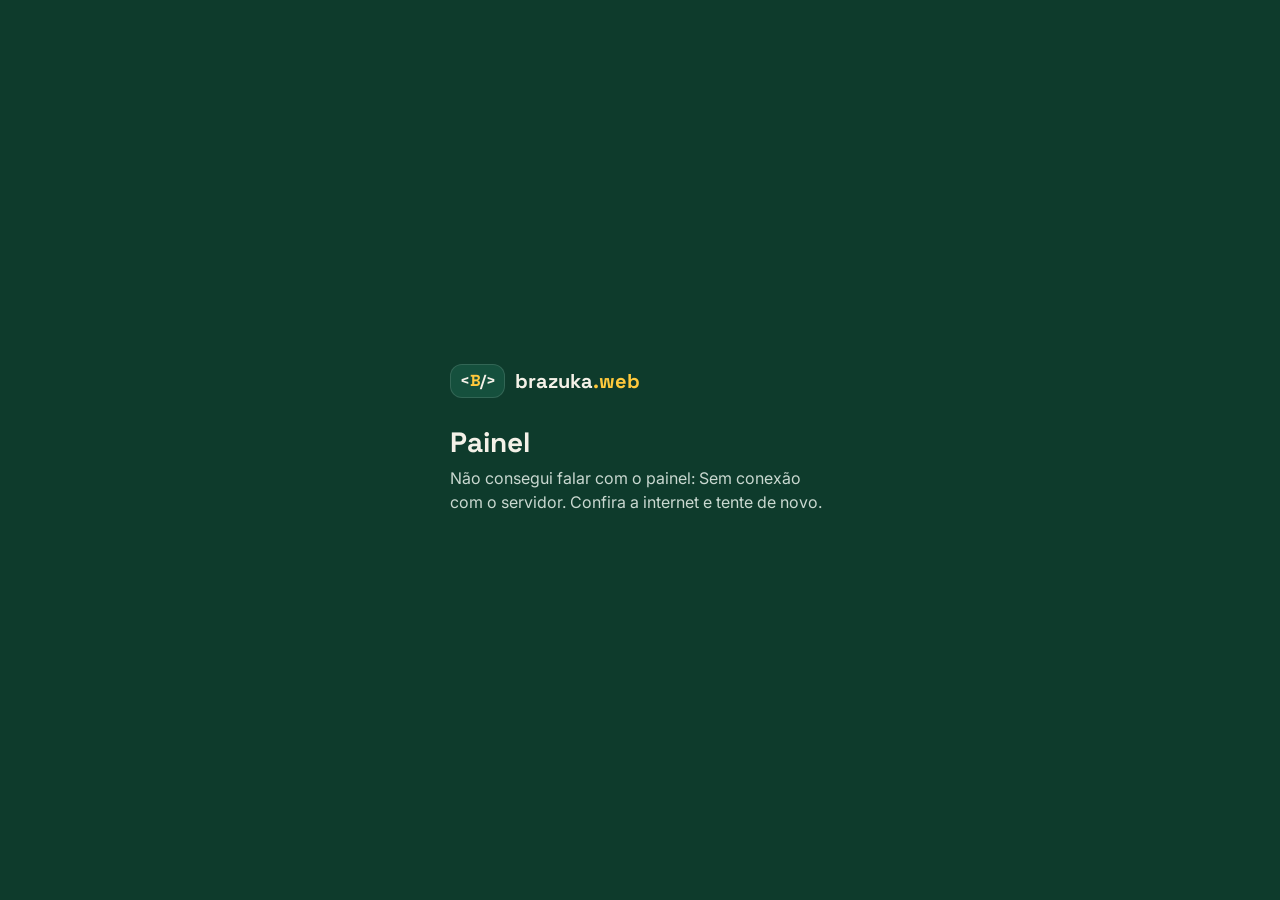
==== admin.html @ b0d1463e "Painel direto no site, sem tela do Google (conversa com o servidor por fetch) Co-Authored-By: Claude" ====
<!DOCTYPE html>
<html lang="pt-BR">
<head>
<meta charset="utf-8">
<meta name="viewport" content="width=device-width, initial-scale=1, viewport-fit=cover">
<meta name="robots" content="noindex, nofollow">
<meta name="referrer" content="no-referrer">
<meta name="mobile-web-app-capable" content="yes">
<meta name="apple-mobile-web-app-capable" content="yes">
<meta name="apple-mobile-web-app-title" content="Painel Brazuka">
<title>Painel · Brazuka Web</title>
<!-- Gerado por painel/gerar-admin.sh a partir do painel/Index.html. Não edite aqui. -->
<script>window.PAINEL_API = 'https://script.google.com/macros/s/AKfycbxdlAuBtzuCv0gpWlvYNloR23rr-718bj-obcPDkAfJBi-4J-8PKAYv97gXhYuex7Y/exec';</script>
<meta name="theme-color" content="#0E3B2C">
<link rel="preconnect" href="https://fonts.googleapis.com">
<link rel="preconnect" href="https://fonts.gstatic.com" crossorigin>
<link href="https://fonts.googleapis.com/css2?family=Inter:wght@400;500;600;700&family=Space+Grotesk:wght@500;600;700&display=swap" rel="stylesheet">
<style>
:root{
  --verde:#0E3B2C; --verde2:#15503D; --verde3:#1C6049; --amarelo:#FFC93C; --off:#F4F1E8; --cinza:#C9D8D0;
  --suave:#9FBBAE; --linha:rgba(201,216,208,.16); --vermelho:#FF8A7A; --azul:#8CB8FF; --rosa:#F59BD0; --verdeok:#7FDCA4;
  --raio:18px; --titulo:'Space Grotesk',system-ui,sans-serif; --texto:'Inter',system-ui,sans-serif;
  --nav:68px;
}
*{box-sizing:border-box;margin:0;padding:0}
html,body{background:var(--verde);color:var(--off);font-family:var(--texto);font-size:16px;-webkit-text-size-adjust:100%;-webkit-tap-highlight-color:transparent}
body{min-height:100vh;min-height:100dvh}
button,input,select,textarea{font:inherit;color:inherit}
button{cursor:pointer;background:none;border:0}
a{color:var(--amarelo)}
:focus-visible{outline:3px solid var(--amarelo);outline-offset:2px;border-radius:10px}
[hidden]{display:none!important}
.sr{position:absolute;width:1px;height:1px;overflow:hidden;clip:rect(0 0 0 0);white-space:nowrap}
svg.i{width:22px;height:22px;flex:none;fill:none;stroke:currentColor;stroke-width:2;stroke-linecap:round;stroke-linejoin:round}

/* Login */
.login{min-height:100vh;min-height:100dvh;display:grid;place-items:center;padding:24px 16px}
.login-caixa{width:100%;max-width:380px}
.marca{display:flex;align-items:center;gap:10px;font-family:var(--titulo);font-weight:700;font-size:20px}
.tag{display:inline-block;white-space:nowrap;line-height:1.2;background:var(--verde2);border:1px solid var(--linha);border-radius:12px;padding:6px 9px;font-size:16px;letter-spacing:-.5px}
.tag b,.amarelo{color:var(--amarelo)}
.login h1{font-family:var(--titulo);font-size:28px;line-height:1.15;margin:28px 0 8px}
.login p{color:var(--cinza);line-height:1.5;margin-bottom:22px}
.campo{display:block;margin-bottom:14px}
.campo>span{display:block;font-size:14px;font-weight:600;color:var(--cinza);margin-bottom:6px}
.campo input,.campo select,.campo textarea{width:100%;background:var(--verde);border:1.5px solid var(--linha);border-radius:12px;padding:13px 14px;font-size:16px;min-height:48px}
.campo textarea{min-height:96px;resize:vertical;line-height:1.45}
.campo input:focus,.campo select:focus,.campo textarea:focus{border-color:var(--amarelo);outline:none}
.campo select{appearance:none;background-image:linear-gradient(45deg,transparent 50%,var(--cinza) 50%),linear-gradient(135deg,var(--cinza) 50%,transparent 50%);background-position:calc(100% - 20px) 21px,calc(100% - 15px) 21px;background-size:5px 5px;background-repeat:no-repeat;padding-right:36px}
.btn{display:inline-flex;align-items:center;justify-content:center;gap:8px;min-height:48px;padding:12px 18px;border-radius:14px;font-weight:700;text-decoration:none;font-size:15px;transition:transform .12s,opacity .2s}
.btn:active{transform:scale(.97)}
.btn-amarelo{background:var(--amarelo);color:var(--verde)}
.btn-linha{border:1.5px solid var(--linha);color:var(--off)}
.btn-perigo{color:var(--vermelho);border:1.5px solid rgba(255,138,122,.35)}
.btn-cheio{width:100%}
.btn[disabled]{opacity:.55;pointer-events:none}
.erro{color:var(--vermelho);font-size:14px;min-height:20px;margin:-4px 0 10px}

/* Estrutura */
.topo{position:sticky;top:0;z-index:5;display:flex;align-items:center;gap:10px;padding:12px 16px;padding-top:calc(12px + env(safe-area-inset-top));background:rgba(14,59,44,.92);backdrop-filter:blur(10px);-webkit-backdrop-filter:blur(10px);border-bottom:1px solid var(--linha)}
.topo h1{font-family:var(--titulo);font-size:20px;flex:1;min-width:0;white-space:nowrap;overflow:hidden;text-overflow:ellipsis}
.topo .tag{padding:5px 8px;font-size:14px}
.icone-btn{width:44px;height:44px;display:grid;place-items:center;border-radius:12px;color:var(--cinza)}
.icone-btn:active{background:var(--verde2)}
.girando svg{animation:gira 1s linear infinite}
@keyframes gira{to{transform:rotate(360deg)}}
main{padding:16px 16px calc(var(--nav) + 28px + env(safe-area-inset-bottom));max-width:720px;margin:0 auto}
main:focus{outline:none}
.abas{position:fixed;left:0;right:0;bottom:0;z-index:6;display:grid;grid-template-columns:repeat(5,1fr);background:rgba(10,46,34,.96);backdrop-filter:blur(12px);-webkit-backdrop-filter:blur(12px);border-top:1px solid var(--linha);padding-bottom:env(safe-area-inset-bottom)}
.abas button{position:relative;display:flex;flex-direction:column;align-items:center;justify-content:center;gap:3px;height:var(--nav);font-size:11px;font-weight:600;color:var(--suave)}
.abas button[aria-current="page"]{color:var(--amarelo)}
.abas button[aria-current="page"]::before{content:"";position:absolute;top:0;left:30%;right:30%;height:3px;border-radius:0 0 4px 4px;background:var(--amarelo)}
.bolinha{position:absolute;top:9px;left:calc(50% + 6px);min-width:18px;height:18px;padding:0 5px;border-radius:9px;background:var(--amarelo);color:var(--verde);font-size:11px;font-weight:800;display:grid;place-items:center}

/* Blocos */
.ola{font-family:var(--titulo);font-size:24px;line-height:1.2;margin:4px 0 4px}
.sub{color:var(--cinza);font-size:14px;margin-bottom:18px}
h2{font-family:var(--titulo);font-size:18px;margin:26px 0 12px;display:flex;align-items:center;justify-content:space-between;gap:10px}
h2 small{font-family:var(--texto);font-size:13px;font-weight:500;color:var(--suave)}
.grade{display:grid;grid-template-columns:1fr 1fr;gap:12px}
.cartao{background:var(--verde2);border:1px solid var(--linha);border-radius:var(--raio);padding:16px}
.kpi{display:flex;flex-direction:column;gap:4px;text-align:left;min-height:118px;text-decoration:none;color:inherit}
.kpi .rot{font-size:13px;color:var(--cinza);font-weight:600;display:flex;align-items:center;gap:6px}
.kpi .rot svg{width:17px;height:17px;color:var(--amarelo)}
.kpi .num{font-family:var(--titulo);font-size:30px;font-weight:700;line-height:1.1;margin-top:auto;letter-spacing:-.5px;overflow-wrap:anywhere}
.kpi .num.din{font-size:22px}
.kpi .det{font-size:12.5px;color:var(--suave)}
.kpi.destaque{background:var(--amarelo);color:var(--verde);border-color:transparent}
.kpi.destaque .rot,.kpi.destaque .det,.kpi.destaque .rot svg{color:var(--verde)}
.delta{font-size:12.5px;font-weight:700}
.delta.sobe{color:var(--verdeok)} .delta.desce{color:var(--vermelho)} .delta.igual{color:var(--suave)}
.faixa{display:flex;gap:12px;align-items:flex-start;background:rgba(255,201,60,.1);border:1px solid rgba(255,201,60,.35);border-radius:14px;padding:14px;margin-bottom:14px;font-size:14px;line-height:1.45}
.faixa svg{color:var(--amarelo)}
.faixa.erro-f{background:rgba(255,138,122,.1);border-color:rgba(255,138,122,.4)}
.faixa.erro-f svg{color:var(--vermelho)}
.faixa .btn{min-height:40px;padding:8px 14px;margin-top:10px;font-size:14px}
.vazio{text-align:center;color:var(--cinza);padding:34px 16px;line-height:1.5;font-size:15px}
.vazio svg{width:40px;height:40px;color:var(--suave);margin-bottom:10px}

/* Chips */
.chips{display:flex;gap:8px;overflow-x:auto;padding:2px 16px 4px;margin:0 -16px 14px;scrollbar-width:none}
.chips::-webkit-scrollbar{display:none}
.chip{flex:none;display:inline-flex;align-items:center;gap:6px;min-height:40px;padding:8px 14px;border-radius:999px;border:1.5px solid var(--linha);font-size:14px;font-weight:600;color:var(--cinza);white-space:nowrap}
.chip[aria-pressed="true"]{background:var(--amarelo);border-color:var(--amarelo);color:var(--verde)}
.chip .n{font-size:12px;opacity:.75}
.seg{display:grid;grid-auto-flow:column;grid-auto-columns:1fr;background:var(--verde);border:1.5px solid var(--linha);border-radius:14px;padding:4px;gap:4px;margin-bottom:16px}
.seg button{min-height:40px;border-radius:10px;font-weight:700;font-size:14px;color:var(--cinza)}
.seg button[aria-pressed="true"]{background:var(--verde3);color:var(--off)}
.seg.tipo button[aria-pressed="true"][data-v="entrada"]{background:var(--verdeok);color:var(--verde)}
.seg.tipo button[aria-pressed="true"][data-v="saida"]{background:var(--vermelho);color:var(--verde)}
.alternar{display:flex;align-items:center;justify-content:space-between;gap:12px;min-height:48px;margin:-4px 0 10px;font-size:14px;color:var(--cinza);font-weight:600;width:100%}
.alternar .trilho{width:46px;height:28px;border-radius:14px;background:var(--verde3);position:relative;transition:background .2s;flex:none}
.alternar .trilho::after{content:"";position:absolute;top:3px;left:3px;width:22px;height:22px;border-radius:50%;background:var(--off);transition:transform .2s}
.alternar[aria-checked="true"] .trilho{background:var(--amarelo)}
.alternar[aria-checked="true"] .trilho::after{transform:translateX(18px);background:var(--verde)}

/* Listas */
.lista{display:flex;flex-direction:column;gap:2px;background:var(--verde2);border:1px solid var(--linha);border-radius:var(--raio);overflow:hidden}
.msg{position:relative;display:flex;gap:12px;width:100%;text-align:left;padding:14px;border-bottom:1px solid var(--linha);align-items:flex-start;min-height:72px}
.msg:last-child{border-bottom:0}
.msg:active{background:var(--verde3)}
.ic{width:40px;height:40px;border-radius:12px;display:grid;place-items:center;flex:none}
.ic svg{width:20px;height:20px}
.ic-email{background:rgba(140,184,255,.16);color:var(--azul)}
.ic-instagram{background:rgba(245,155,208,.16);color:var(--rosa)}
.ic-site,.ic-whatsapp,.ic-chat{background:rgba(127,220,164,.16);color:var(--verdeok)}
.ic-outro{background:rgba(201,216,208,.12);color:var(--cinza)}
.msg-corpo{flex:1;min-width:0;display:flex;flex-direction:column;gap:2px}
.msg-linha{display:flex;justify-content:space-between;gap:8px;align-items:baseline}
.msg-linha b{font-size:15px;white-space:nowrap;overflow:hidden;text-overflow:ellipsis}
.msg-linha time{font-size:12px;color:var(--suave);flex:none}
.msg-assunto{font-size:14px;color:var(--off);white-space:nowrap;overflow:hidden;text-overflow:ellipsis}
.msg-texto{font-size:13.5px;color:var(--cinza);display:-webkit-box;-webkit-line-clamp:2;-webkit-box-orient:vertical;overflow:hidden;line-height:1.4}
.msg.pendente .msg-linha b{color:var(--amarelo)}
.ponto{position:absolute;right:14px;bottom:16px;width:10px;height:10px;border-radius:50%;background:var(--amarelo)}
.pill{display:inline-flex;align-items:center;padding:3px 9px;border-radius:999px;font-size:12px;font-weight:700;white-space:nowrap}
.st-novo{background:rgba(255,201,60,.18);color:var(--amarelo)}
.st-conversando{background:rgba(140,184,255,.18);color:var(--azul)}
.st-orcamento{background:rgba(245,155,208,.18);color:var(--rosa)}
.st-fechado{background:rgba(127,220,164,.2);color:var(--verdeok)}
.st-perdido{background:rgba(201,216,208,.12);color:var(--suave)}
.linha-fin{display:flex;align-items:center;gap:12px;width:100%;text-align:left;padding:14px;border-bottom:1px solid var(--linha);min-height:64px}
.linha-fin:last-child{border-bottom:0}
.linha-fin:active{background:var(--verde3)}
.linha-fin .meio{flex:1;min-width:0}
.linha-fin .meio b{display:block;font-size:15px;white-space:nowrap;overflow:hidden;text-overflow:ellipsis}
.linha-fin .meio span{font-size:12.5px;color:var(--suave)}
.valor{font-family:var(--titulo);font-weight:700;font-size:16px;white-space:nowrap}
.valor.entrada{color:var(--verdeok)} .valor.saida{color:var(--vermelho)}
.valor small{display:block;text-align:right;font-family:var(--texto);font-size:11px;font-weight:600;color:var(--amarelo)}

/* Gráficos */
.graf{width:100%;height:auto;display:block}
.graf text{fill:var(--suave);font-size:10px;font-family:var(--texto)}
.legenda{display:flex;gap:16px;font-size:12.5px;color:var(--cinza);margin-top:8px}
.legenda i{display:inline-block;width:10px;height:10px;border-radius:3px;margin-right:6px;vertical-align:-1px}
.barras{display:flex;flex-direction:column;gap:12px}
.barra-l{display:grid;grid-template-columns:1fr auto;gap:4px 10px;font-size:14px}
.barra-l .t{white-space:nowrap;overflow:hidden;text-overflow:ellipsis}
.barra-l .v{font-weight:700;font-size:13.5px}
.barra-l .trilho{grid-column:1/-1;height:8px;border-radius:4px;background:var(--verde);overflow:hidden}
.barra-l .trilho i{display:block;height:100%;border-radius:4px;background:var(--amarelo)}
.funil{display:flex;flex-direction:column;gap:8px}
.funil-l{display:grid;grid-template-columns:96px 1fr 34px;gap:10px;align-items:center;font-size:13.5px}
.funil-l .trilho{height:26px;border-radius:8px;background:var(--verde);overflow:hidden}
.funil-l .trilho i{display:block;height:100%;border-radius:8px}
.funil-l b{text-align:right}
.trio{display:grid;grid-template-columns:repeat(3,1fr);gap:10px}
.trio .cartao{padding:14px 10px;text-align:center}
.trio b{display:block;font-family:var(--titulo);font-size:24px}
.trio span{font-size:12px;color:var(--cinza)}
.mes-nav{display:flex;align-items:center;justify-content:space-between;gap:8px;margin-bottom:16px}
.mes-nav b{font-family:var(--titulo);font-size:18px}

/* Carregando */
.esqueleto{background:linear-gradient(90deg,var(--verde2) 0%,var(--verde3) 50%,var(--verde2) 100%);background-size:200% 100%;animation:brilho 1.2s infinite;border-radius:var(--raio)}
@keyframes brilho{to{background-position:-200% 0}}

/* Botão flutuante */
.fab{position:fixed;right:16px;bottom:calc(var(--nav) + 16px + env(safe-area-inset-bottom));z-index:5;width:58px;height:58px;border-radius:18px;background:var(--amarelo);color:var(--verde);display:grid;place-items:center;box-shadow:0 10px 30px rgba(0,0,0,.35)}
.fab svg{width:26px;height:26px;stroke-width:2.5}

/* Folha (janela de baixo) */
.folha{position:fixed;inset:0;z-index:20;display:flex;align-items:flex-end;justify-content:center}
.folha-fundo{position:absolute;inset:0;background:rgba(3,20,14,.6);animation:aparece .2s}
.folha-caixa{position:relative;width:100%;max-width:640px;max-height:92vh;max-height:92dvh;overflow-y:auto;background:var(--verde2);border-radius:24px 24px 0 0;padding:8px 18px calc(22px + env(safe-area-inset-bottom));animation:sobe .25s ease-out;overscroll-behavior:contain}
.folha-alca{width:42px;height:5px;border-radius:3px;background:var(--linha);margin:4px auto 14px}
.folha h3{font-family:var(--titulo);font-size:21px;margin-bottom:4px;padding-right:44px}
.folha .fechar{position:absolute;top:12px;right:10px}
.folha .acoes{display:flex;flex-direction:column;gap:10px;margin-top:18px}
.folha .lado{display:grid;grid-template-columns:1fr 1fr;gap:10px}
.detalhe{background:var(--verde);border-radius:14px;padding:14px;margin:14px 0;line-height:1.55;font-size:15px;white-space:pre-wrap;overflow-wrap:anywhere}
.meta{display:flex;flex-wrap:wrap;gap:6px 14px;font-size:13px;color:var(--cinza);margin-top:6px}
.passos{padding-left:20px;line-height:1.6;font-size:14px;color:var(--cinza)}
.passos li{margin-bottom:6px}
details.ajuda{margin-top:12px}
details.ajuda summary{cursor:pointer;font-weight:700;color:var(--amarelo);min-height:44px;display:flex;align-items:center}
@keyframes sobe{from{transform:translateY(100%)}}
@keyframes aparece{from{opacity:0}}

.toast{position:fixed;left:16px;right:16px;bottom:calc(var(--nav) + 18px + env(safe-area-inset-bottom));z-index:30;max-width:520px;margin:0 auto;background:var(--off);color:var(--verde);border-radius:14px;padding:14px 16px;font-weight:600;font-size:14.5px;display:flex;align-items:center;justify-content:space-between;gap:12px;box-shadow:0 12px 30px rgba(0,0,0,.35);transform:translateY(30px);opacity:0;visibility:hidden;transition:transform .25s,opacity .25s,visibility .25s}
.toast.on{transform:none;opacity:1;visibility:visible}
.toast button{color:var(--verde);font-weight:800;text-decoration:underline;min-height:36px;white-space:nowrap}

@media (min-width:720px){
  .grade.quatro{grid-template-columns:repeat(4,1fr)}
}
@media (prefers-reduced-motion:reduce){*{animation:none!important;transition:none!important}}
</style>
</head>
<body>
<svg width="0" height="0" style="position:absolute" aria-hidden="true">
  <symbol id="i-casa" viewBox="0 0 24 24"><path d="M3 10.5 12 3l9 7.5V20a1 1 0 0 1-1 1h-5v-6H9v6H4a1 1 0 0 1-1-1z"/></symbol>
  <symbol id="i-chat" viewBox="0 0 24 24"><path d="M21 12a8 8 0 0 1-11.6 7.1L4 20.5l1.4-4.9A8 8 0 1 1 21 12z"/></symbol>
  <symbol id="i-pessoas" viewBox="0 0 24 24"><circle cx="9" cy="8" r="3.5"/><path d="M2.5 20a6.5 6.5 0 0 1 13 0"/><path d="M16 4.6a3.5 3.5 0 0 1 0 6.8M18 14.2a6.5 6.5 0 0 1 3.5 5.8"/></symbol>
  <symbol id="i-grafico" viewBox="0 0 24 24"><path d="M4 20V10M10 20V4M16 20v-7M22 20H2"/></symbol>
  <symbol id="i-carteira" viewBox="0 0 24 24"><path d="M3 7a2 2 0 0 1 2-2h13v4"/><rect x="3" y="7" width="18" height="13" rx="2"/><path d="M16 13.5h2"/></symbol>
  <symbol id="i-engrenagem" viewBox="0 0 24 24"><circle cx="12" cy="12" r="3"/><path d="M19.4 15a1.7 1.7 0 0 0 .3 1.8l.1.1a2 2 0 1 1-2.8 2.8l-.1-.1a1.7 1.7 0 0 0-1.8-.3 1.7 1.7 0 0 0-1 1.5V21a2 2 0 1 1-4 0v-.1a1.7 1.7 0 0 0-1.1-1.5 1.7 1.7 0 0 0-1.8.3l-.1.1a2 2 0 1 1-2.8-2.8l.1-.1a1.7 1.7 0 0 0 .3-1.8 1.7 1.7 0 0 0-1.5-1H3a2 2 0 1 1 0-4h.1a1.7 1.7 0 0 0 1.5-1.1 1.7 1.7 0 0 0-.3-1.8l-.1-.1a2 2 0 1 1 2.8-2.8l.1.1a1.7 1.7 0 0 0 1.8.3H9a1.7 1.7 0 0 0 1-1.5V3a2 2 0 1 1 4 0v.1a1.7 1.7 0 0 0 1 1.5 1.7 1.7 0 0 0 1.8-.3l.1-.1a2 2 0 1 1 2.8 2.8l-.1.1a1.7 1.7 0 0 0-.3 1.8V9a1.7 1.7 0 0 0 1.5 1H21a2 2 0 1 1 0 4h-.1a1.7 1.7 0 0 0-1.5 1z"/></symbol>
  <symbol id="i-atualizar" viewBox="0 0 24 24"><path d="M21 12a9 9 0 1 1-2.6-6.4M21 3v6h-6"/></symbol>
  <symbol id="i-mais" viewBox="0 0 24 24"><path d="M12 5v14M5 12h14"/></symbol>
  <symbol id="i-x" viewBox="0 0 24 24"><path d="M18 6 6 18M6 6l12 12"/></symbol>
  <symbol id="i-email" viewBox="0 0 24 24"><rect x="3" y="5" width="18" height="14" rx="2"/><path d="m3 7 9 6 9-6"/></symbol>
  <symbol id="i-instagram" viewBox="0 0 24 24"><rect x="3" y="3" width="18" height="18" rx="5"/><circle cx="12" cy="12" r="4"/><circle cx="17.5" cy="6.5" r=".6"/></symbol>
  <symbol id="i-whatsapp" viewBox="0 0 24 24"><path d="M20.5 11.6a8.5 8.5 0 0 1-12.6 7.5L3.5 20.5l1.4-4.2a8.5 8.5 0 1 1 15.6-4.7z"/><path d="M9 8.5c0 3.5 2.5 6.5 6.5 6.5l1-1.5-2-1-1 1c-1.2-.5-2.3-1.6-2.8-2.8l1-1-1-2z"/></symbol>
  <symbol id="i-site" viewBox="0 0 24 24"><rect x="3" y="4" width="18" height="16" rx="2"/><path d="M3 9h18M7 6.5h.01M10 6.5h.01"/></symbol>
  <symbol id="i-seta-e" viewBox="0 0 24 24"><path d="m15 18-6-6 6-6"/></symbol>
  <symbol id="i-seta-d" viewBox="0 0 24 24"><path d="m9 18 6-6-6-6"/></symbol>
  <symbol id="i-alerta" viewBox="0 0 24 24"><circle cx="12" cy="12" r="9"/><path d="M12 8v5M12 16h.01"/></symbol>
  <symbol id="i-sair" viewBox="0 0 24 24"><path d="M9 21H5a2 2 0 0 1-2-2V5a2 2 0 0 1 2-2h4M16 17l5-5-5-5M21 12H9"/></symbol>
  <symbol id="i-externo" viewBox="0 0 24 24"><path d="M14 4h6v6M20 4l-9 9M18 14v5a1 1 0 0 1-1 1H5a1 1 0 0 1-1-1V7a1 1 0 0 1 1-1h5"/></symbol>
  <symbol id="i-cadeado" viewBox="0 0 24 24"><rect x="4" y="11" width="16" height="10" rx="2"/><path d="M8 11V7a4 4 0 0 1 8 0v4"/></symbol>
</svg>

<section id="tela-login" class="login" hidden>
  <div class="login-caixa">
    <div class="marca"><span class="tag">&lt;<b>B</b>/&gt;</span><span>brazuka<span class="amarelo">.web</span></span></div>
    <h1 id="login-titulo">Painel</h1>
    <p id="login-texto">Carregando…</p>
    <form id="form-login" novalidate hidden>
      <label class="campo"><span>Senha</span><input id="senha" type="password" autocomplete="current-password" required></label>
      <label class="campo" id="campo-confirma" hidden><span>Repita a senha</span><input id="senha2" type="password" autocomplete="new-password"></label>
      <p class="erro" id="login-erro" role="alert"></p>
      <button class="btn btn-amarelo btn-cheio" id="login-btn" type="submit">Entrar</button>
    </form>
  </div>
</section>

<div id="painel" hidden>
  <header class="topo">
    <span class="tag" aria-hidden="true">&lt;<b>B</b>/&gt;</span>
    <h1 id="titulo">Início</h1>
    <button class="icone-btn" id="btn-atualizar" type="button" aria-label="Atualizar"><svg class="i"><use href="#i-atualizar"/></svg></button>
    <button class="icone-btn" id="btn-ajustes" type="button" aria-label="Ajustes"><svg class="i"><use href="#i-engrenagem"/></svg></button>
  </header>
  <main id="conteudo" tabindex="-1" aria-live="polite"></main>
  <nav class="abas" aria-label="Seções do painel">
    <button type="button" data-aba="inicio"><svg class="i"><use href="#i-casa"/></svg>Início</button>
    <button type="button" data-aba="mensagens"><svg class="i"><use href="#i-chat"/></svg>Chats<span class="bolinha" id="bolinha-msg" hidden></span></button>
    <button type="button" data-aba="contatos"><svg class="i"><use href="#i-pessoas"/></svg>Contatos<span class="bolinha" id="bolinha-cont" hidden></span></button>
    <button type="button" data-aba="marketing"><svg class="i"><use href="#i-grafico"/></svg>Marketing</button>
    <button type="button" data-aba="financas"><svg class="i"><use href="#i-carteira"/></svg>Finanças</button>
  </nav>
</div>

<div id="folha" class="folha" hidden>
  <div class="folha-fundo" data-fechar></div>
  <div class="folha-caixa" role="dialog" aria-modal="true" aria-labelledby="folha-titulo">
    <div class="folha-alca" aria-hidden="true"></div>
    <button class="icone-btn fechar" type="button" data-fechar aria-label="Fechar"><svg class="i"><use href="#i-x"/></svg></button>
    <div id="folha-corpo"></div>
  </div>
</div>

<div id="toast" class="toast" role="status" aria-live="polite"><span id="toast-txt"></span><button type="button" id="toast-acao" hidden></button></div>

<script>
(function () {
  'use strict';

  /* ───────── Estado ───────── */
  var S = {
    token: lerToken(), aba: 'inicio', cache: {},
    filtroMsg: 'todas', soPendentes: false, filtroCont: 'todos',
    dias: 30, mes: mesDeHoje(), msgs: [], contatos: [], lancamentos: [],
    canais: ['Site', 'WhatsApp', 'Instagram', 'E-mail', 'Indicação', 'Outro'],
    etapas: ['novo', 'conversando', 'orcamento', 'fechado', 'perdido'],
    formas: ['Pix', 'Cartão', 'Boleto', 'Dinheiro', 'Transferência', 'Mercado Pago', 'Outro']
  };
  var NOMES_ETAPA = { novo: 'Novo', conversando: 'Conversando', orcamento: 'Orçamento enviado', fechado: 'Fechado', perdido: 'Perdido' };
  var CORES_ETAPA = { novo: '#FFC93C', conversando: '#8CB8FF', orcamento: '#F59BD0', fechado: '#7FDCA4', perdido: '#6F8F82' };
  var TITULOS = { inicio: 'Início', mensagens: 'Chats', contatos: 'Contatos', marketing: 'Marketing', financas: 'Finanças', ajustes: 'Ajustes' };
  var CANAL_ICONE = { email: 'i-email', instagram: 'i-instagram', site: 'i-site', whatsapp: 'i-whatsapp', chat: 'i-chat' };
  var CANAL_NOME = { email: 'E-mail', instagram: 'Instagram', site: 'Site', whatsapp: 'WhatsApp', chat: 'Chat do site' };
  var QUIZ = { landing: 'Landing page', site: 'Site institucional', loja: 'Loja virtual', sistema: 'Sistema sob medida' };

  var $ = function (s, el) { return (el || document).querySelector(s); };
  var $$ = function (s, el) { return Array.prototype.slice.call((el || document).querySelectorAll(s)); };
  var conteudo = $('#conteudo');

  function lerToken() { try { return localStorage.getItem('bzk_token') || ''; } catch (e) { return ''; } }
  function guardarToken(t) { S.token = t || ''; try { if (t) localStorage.setItem('bzk_token', t); else localStorage.removeItem('bzk_token'); } catch (e) {} }

  /* ───────── Conversa com o servidor ───────── */
  // Dentro do Google usa google.script.run; no site (admin.html) conversa por fetch,
  // sem cookies, então as contas Google do navegador não atrapalham.
  var REMOTO = window.PAINEL_API || '';
  function rodar(fn) {
    var args = Array.prototype.slice.call(arguments, 1);
    if (!(window.google && google.script && google.script.run)) {
      if (!REMOTO) return Promise.reject(new Error('Painel sem endereço do servidor.'));
      return fetch(REMOTO, {
        method: 'POST', credentials: 'omit', redirect: 'follow',
        headers: { 'Content-Type': 'text/plain;charset=utf-8' },
        body: JSON.stringify({ tipo: 'painel', fn: fn, args: args })
      }).then(function (r) { return r.json(); }, function () {
        throw new Error('Sem conexão com o servidor. Confira a internet e tente de novo.');
      }).then(function (j) {
        if (!j || !j.ok) throw new Error((j && j.erro) || 'Algo deu errado');
        return j.r;
      });
    }
    return new Promise(function (ok, falha) {
      var r = google.script.run.withSuccessHandler(ok).withFailureHandler(falha);
      r[fn].apply(r, args);
    });
  }
  function textoErro(e) { return String((e && e.message) || e || 'Algo deu errado').replace(/^(Error|Exception):\s*/, ''); }
  function api(acao, dados) {
    return rodar('api', S.token, acao, dados || null).catch(function (e) {
      var m = textoErro(e);
      if (m.indexOf('SESSAO') >= 0) { guardarToken(''); mostrarLogin('Sua sessão expirou. Entre de novo.'); throw new Error('Entre de novo.'); }
      throw new Error(m);
    });
  }

  /* ───────── Formatação ───────── */
  var fmtBRL = new Intl.NumberFormat('pt-BR', { style: 'currency', currency: 'BRL' });
  var fmtNum = new Intl.NumberFormat('pt-BR');
  function brl(v) { return fmtBRL.format(Number(v) || 0); }
  function num(v) { return fmtNum.format(Number(v) || 0); }
  function esc(s) { return String(s == null ? '' : s).replace(/[&<>"']/g, function (c) { return { '&': '&amp;', '<': '&lt;', '>': '&gt;', '"': '&quot;', "'": '&#39;' }[c]; }); }
  function ic(id, cls) { return '<svg class="i ' + (cls || '') + '" aria-hidden="true"><use href="#' + id + '"/></svg>'; }
  function pad(n) { return (n < 10 ? '0' : '') + n; }
  function mesDeHoje() { var d = new Date(); return d.getFullYear() + '-' + pad(d.getMonth() + 1); }
  function hojeISO() { var d = new Date(); return d.getFullYear() + '-' + pad(d.getMonth() + 1) + '-' + pad(d.getDate()); }
  function nomeMes(m) { var p = m.split('-'); var t = new Date(+p[0], +p[1] - 1, 15).toLocaleDateString('pt-BR', { month: 'long', year: 'numeric' }); return t.charAt(0).toUpperCase() + t.slice(1); }
  function mesCurto(m) { var p = m.split('-'); return new Date(+p[0], +p[1] - 1, 15).toLocaleDateString('pt-BR', { month: 'short' }).replace('.', ''); }
  function somaMes(m, n) { var p = m.split('-'); var d = new Date(+p[0], +p[1] - 1 + n, 15); return d.getFullYear() + '-' + pad(d.getMonth() + 1); }
  function dataBR(iso) { if (!iso) return ''; var p = String(iso).slice(0, 10).split('-'); return p[2] + '/' + p[1]; }
  function relativo(iso) {
    var t = Date.parse(iso); if (isNaN(t)) return '';
    var s = (Date.now() - t) / 1000;
    if (s < 60) return 'agora';
    if (s < 3600) return 'há ' + Math.floor(s / 60) + ' min';
    var d = new Date(t), h = new Date();
    if (d.toDateString() === h.toDateString()) return 'há ' + Math.floor(s / 3600) + ' h';
    var ontem = new Date(); ontem.setDate(ontem.getDate() - 1);
    if (d.toDateString() === ontem.toDateString()) return 'ontem';
    if (s < 6 * 86400) return d.toLocaleDateString('pt-BR', { weekday: 'short' }).replace('.', '');
    return pad(d.getDate()) + '/' + pad(d.getMonth() + 1);
  }
  function completo(iso) { var t = Date.parse(iso); return isNaN(t) ? '' : new Date(t).toLocaleString('pt-BR', { day: '2-digit', month: 'short', hour: '2-digit', minute: '2-digit' }); }
  function saudacao() { var h = new Date().getHours(); return h < 12 ? 'Bom dia' : h < 18 ? 'Boa tarde' : 'Boa noite'; }
  function delta(atual, antes) {
    if (!antes && !atual) return '<span class="delta igual">sem dados antes</span>';
    if (!antes) return '<span class="delta sobe">novo</span>';
    var p = Math.round((atual - antes) / antes * 100);
    return '<span class="delta ' + (p > 0 ? 'sobe' : p < 0 ? 'desce' : 'igual') + '">' + (p > 0 ? '▲ ' : p < 0 ? '▼ ' : '') + Math.abs(p) + '% vs. antes</span>';
  }
  function linkContato(c) {
    var v = String(c || '').trim();
    if (!v) return null;
    if (v.indexOf('@') === 0) return { href: 'https://ig.me/m/' + encodeURIComponent(v.slice(1)), txt: 'Abrir no Instagram', ic: 'i-instagram' };
    if (/\S+@\S+\.\S+/.test(v)) return { href: 'mailto:' + v, txt: 'Mandar e-mail', ic: 'i-email' };
    var d = v.replace(/\D/g, '');
    if (d.length >= 10) { if (d.length <= 11) d = '55' + d; return { href: 'https://wa.me/' + d, txt: 'Abrir no WhatsApp', ic: 'i-whatsapp' }; }
    return null;
  }
  function lerValor(s) { s = String(s || '').replace(/[R$\s]/g, ''); if (s.indexOf(',') >= 0) s = s.replace(/\./g, '').replace(',', '.'); var n = parseFloat(s); return isNaN(n) ? 0 : n; }
  function valorCampo(n) { return n ? Number(n).toFixed(2).replace('.', ',') : ''; }

  /* ───────── Avisos rápidos ───────── */
  var tempoToast;
  function avisar(txt, acao, fn) {
    $('#toast-txt').textContent = txt;
    var b = $('#toast-acao');
    if (acao) { b.hidden = false; b.textContent = acao; b.onclick = function () { $('#toast').classList.remove('on'); fn(); }; } else { b.hidden = true; }
    $('#toast').classList.add('on');
    clearTimeout(tempoToast);
    tempoToast = setTimeout(function () { $('#toast').classList.remove('on'); }, acao ? 7000 : 3200);
  }

  /* ───────── Login ───────── */
  var modoCriar = false;
  function mostrarLogin(msg) {
    $('#painel').hidden = true; fecharFolha();
    $('#tela-login').hidden = false;
    $('#login-erro').textContent = msg || '';
    rodar('temSenha').then(function (tem) {
      modoCriar = !tem;
      $('#login-titulo').textContent = tem ? 'Bem-vindo de volta' : 'Crie sua senha';
      $('#login-texto').textContent = tem ? 'Digite a senha do painel para ver mensagens, contatos e números da Brazuka Web.' : 'É o primeiro acesso. Escolha uma senha com pelo menos 6 caracteres. Só quem tiver ela entra no painel.';
      $('#campo-confirma').hidden = tem;
      $('#senha').setAttribute('autocomplete', tem ? 'current-password' : 'new-password');
      $('#login-btn').textContent = tem ? 'Entrar' : 'Criar senha e entrar';
      $('#form-login').hidden = false;
      $('#senha').focus();
    }).catch(function (e) { $('#login-texto').textContent = 'Não consegui falar com o painel: ' + textoErro(e); });
  }
  $('#form-login').addEventListener('submit', function (ev) {
    ev.preventDefault();
    var s = $('#senha').value, erro = $('#login-erro'), btn = $('#login-btn');
    if (s.length < 6) { erro.textContent = 'A senha precisa ter pelo menos 6 caracteres.'; return; }
    if (modoCriar && s !== $('#senha2').value) { erro.textContent = 'As duas senhas não são iguais.'; return; }
    erro.textContent = ''; btn.disabled = true; btn.textContent = 'Entrando…';
    rodar(modoCriar ? 'criarSenha' : 'entrar', s).then(function (t) {
      guardarToken(t); $('#senha').value = ''; $('#senha2').value = '';
      abrirPainel();
    }).catch(function (e) { erro.textContent = textoErro(e); }).then(function () { btn.disabled = false; btn.textContent = modoCriar ? 'Criar senha e entrar' : 'Entrar'; });
  });

  /* ───────── Navegação ───────── */
  function abrirPainel() {
    $('#tela-login').hidden = true; $('#painel').hidden = false;
    ir(S.aba);
  }
  $$('.abas button').forEach(function (b) { b.addEventListener('click', function () { ir(b.dataset.aba); }); });
  $('#btn-ajustes').addEventListener('click', function () { ir('ajustes'); });
  $('#btn-atualizar').addEventListener('click', function () { ir(S.aba, true); });

  var VIEWS = {};
  var pedido = 0;
  function ir(aba, forcar) {
    var mudou = aba !== S.aba;
    S.aba = aba;
    $('#titulo').textContent = TITULOS[aba];
    $$('.abas button').forEach(function (b) { if (b.dataset.aba === aba) b.setAttribute('aria-current', 'page'); else b.removeAttribute('aria-current'); });
    if (mudou) { window.scrollTo(0, 0); }
    var v = VIEWS[aba];
    var chave = v.chave ? v.chave() : aba;
    if (S.cache[chave]) v.render(S.cache[chave]); else conteudo.innerHTML = esqueleto();
    var meu = ++pedido;
    var btn = $('#btn-atualizar'); btn.classList.add('girando');
    v.buscar(!!forcar).then(function (d) {
      S.cache[chave] = d;
      if (meu === pedido && S.aba === aba) v.render(d);
    }).catch(function (e) {
      if (meu === pedido && S.aba === aba && !S.cache[chave]) conteudo.innerHTML = faixaErro(textoErro(e));
      else avisar(textoErro(e));
    }).then(function () { if (meu === pedido) btn.classList.remove('girando'); });
  }
  function recarregar() { ir(S.aba, true); }
  function esqueleto() {
    return '<div class="esqueleto" style="height:28px;width:60%;margin:6px 0 20px"></div><div class="grade"><div class="esqueleto" style="height:118px"></div><div class="esqueleto" style="height:118px"></div><div class="esqueleto" style="height:118px"></div><div class="esqueleto" style="height:118px"></div></div><div class="esqueleto" style="height:240px;margin-top:24px"></div>';
  }
  function faixaErro(m) { return '<div class="faixa erro-f">' + ic('i-alerta') + '<div>' + esc(m) + '<br><button class="btn btn-linha" type="button" data-acao="recarregar">Tentar de novo</button></div></div>'; }
  function bolinha(id, n) { var b = $(id); b.hidden = !n; b.textContent = n > 99 ? '99+' : n; }

  /* Cliques gerais (delegação) */
  document.addEventListener('click', function (ev) {
    var el = ev.target.closest('[data-acao]');
    if (!el) return;
    var a = el.dataset.acao;
    if (a === 'recarregar') recarregar();
    else if (a === 'ir') ir(el.dataset.para);
    else if (a === 'msg') abrirMensagem(S.msgs[+el.dataset.i]);
    else if (a === 'contato') abrirContato(S.contatos.filter(function (c) { return c.id === el.dataset.id; })[0]);
    else if (a === 'novo-contato') abrirContato(null);
    else if (a === 'lanc') abrirLancamento(S.lancamentos.filter(function (l) { return l.id === el.dataset.id; })[0]);
    else if (a === 'novo-lanc') abrirLancamento(null);
  });

  /* ───────── Início ───────── */
  VIEWS.inicio = {
    buscar: function () { return api('resumo'); },
    render: function (r) {
      bolinha('#bolinha-msg', (r.emailsPendentes || 0) + (r.igPendentes || 0));
      bolinha('#bolinha-cont', r.contatosNovos || 0);
      S.msgs = r.ultimas || [];
      var esperando = (r.emailsPendentes || 0) + (r.igPendentes || 0);
      var h = '<p class="ola">' + saudacao() + ', Daniel</p><p class="sub">' + new Date().toLocaleDateString('pt-BR', { weekday: 'long', day: 'numeric', month: 'long' }) + '</p>';
      (r.avisos || []).forEach(function (a) { h += '<div class="faixa erro-f">' + ic('i-alerta') + '<div>' + esc(a) + '</div></div>'; });
      h += '<div class="grade quatro">' +
        kpi('mensagens', 'i-chat', 'Mensagens esperando', num(esperando), (r.emailsPendentes || 0) + ' e-mail' + ((r.emailsPendentes === 1) ? '' : 's') + ' · ' + (r.instagram ? (r.igPendentes || 0) + ' no Instagram' : 'Instagram desligado'), esperando > 0) +
        kpi('contatos', 'i-pessoas', 'Contatos novos', num(r.contatosNovos), (r.emAndamento || 0) + ' em negociação') +
        kpi('marketing', 'i-grafico', 'Visitas hoje', num(r.visitasHoje), num(r.visitas7) + ' nos últimos 7 dias') +
        kpi('financas', 'i-carteira', 'Entrou este mês', brl(r.entrouMes), 'A receber: ' + brl(r.aReceber), false, true) +
        '</div>';
      if (!r.instagram) h += '<div class="faixa" style="margin-top:14px">' + ic('i-instagram') + '<div><b>Conecte o Instagram</b> para ver os Directs aqui e acompanhar os seguidores.<br><button class="btn btn-amarelo" type="button" data-acao="ir" data-para="ajustes">Conectar agora</button></div></div>';
      h += '<h2>Últimas mensagens <button class="chip" type="button" data-acao="ir" data-para="mensagens">Ver todas</button></h2>';
      h += S.msgs.length ? '<div class="lista">' + S.msgs.map(itemMsg).join('') + '</div>' : vazio('i-chat', 'Nenhuma mensagem por enquanto.');
      conteudo.innerHTML = h;
    }
  };
  function kpi(para, icone, rot, numero, det, destaque, dinheiro) {
    return '<button type="button" class="cartao kpi' + (destaque ? ' destaque' : '') + '" data-acao="ir" data-para="' + para + '"><span class="rot">' + ic(icone) + esc(rot) + '</span><span class="num' + (dinheiro ? ' din' : '') + '">' + esc(numero) + '</span><span class="det">' + esc(det) + '</span></button>';
  }
  function vazio(icone, txt) { return '<div class="vazio">' + ic(icone) + '<p>' + esc(txt) + '</p></div>'; }

  /* ───────── Mensagens ───────── */
  function itemMsg(m, i) {
    return '<button type="button" class="msg' + (m.pendente ? ' pendente' : '') + '" data-acao="msg" data-i="' + i + '">' +
      '<span class="ic ic-' + m.canal + '">' + ic(CANAL_ICONE[m.canal] || 'i-chat') + '</span>' +
      '<span class="msg-corpo"><span class="msg-linha"><b>' + esc(m.nome) + '</b><time datetime="' + esc(m.quando) + '">' + relativo(m.quando) + '</time></span>' +
      '<span class="msg-assunto">' + esc(m.assunto) + '</span><span class="msg-texto">' + esc(m.texto) + '</span></span>' +
      (m.pendente ? '<span class="ponto"><span class="sr">Esperando resposta</span></span>' : '') + '</button>';
  }
  VIEWS.mensagens = {
    buscar: function (forcar) { return api('mensagens', { atualizar: forcar }); },
    render: function (d) {
      var todos = d.itens || [];
      var cont = { todas: todos.length, email: 0, instagram: 0, site: 0, chat: 0 };
      todos.forEach(function (m) { cont[m.canal] = (cont[m.canal] || 0) + 1; });
      var lista = todos.filter(function (m) { return (S.filtroMsg === 'todas' || m.canal === S.filtroMsg) && (!S.soPendentes || m.pendente); });
      S.msgs = lista;
      bolinha('#bolinha-msg', todos.filter(function (m) { return m.pendente && m.canal !== 'site'; }).length);
      var h = '<div class="chips" role="group" aria-label="Filtrar por canal">' +
        chip('msg', 'todas', 'Todas', cont.todas) + chip('msg', 'email', 'E-mail', cont.email) + chip('msg', 'instagram', 'Instagram', cont.instagram) + chip('msg', 'site', 'Site / WhatsApp', cont.site) + chip('msg', 'chat', 'Chat do site', cont.chat) + '</div>';
      h += '<button type="button" class="alternar" role="switch" id="so-pend" aria-checked="' + S.soPendentes + '">Só as que esperam resposta<span class="trilho"></span></button>';
      if (d.erros && d.erros.email) h += '<div class="faixa erro-f">' + ic('i-alerta') + '<div><b>Gmail:</b> ' + esc(d.erros.email) + '</div></div>';
      if (d.erros && d.erros.instagram) h += '<div class="faixa erro-f">' + ic('i-alerta') + '<div><b>Instagram:</b> ' + esc(d.erros.instagram) + '<br><button class="btn btn-linha" type="button" data-acao="ir" data-para="ajustes">Ver conexão</button></div></div>';
      if (d.gmail === false && (S.filtroMsg === 'email' || S.filtroMsg === 'todas')) h += '<div class="faixa">' + ic('i-email') + '<div><b>E-mail:</b> o Google não liberou a leitura do Gmail para o painel nesta conta. Os e-mails continuam chegando normalmente no Gmail.<br><a class="btn btn-linha" href="https://mail.google.com/" target="_blank" rel="noopener">Abrir o Gmail</a></div></div>';
      if (!d.instagram && (S.filtroMsg === 'instagram' || S.filtroMsg === 'todas')) h += '<div class="faixa">' + ic('i-instagram') + '<div>O Instagram ainda não está conectado.<br><button class="btn btn-amarelo" type="button" data-acao="ir" data-para="ajustes">Conectar</button></div></div>';
      h += lista.length ? '<div class="lista">' + lista.map(itemMsg).join('') + '</div>' : vazio('i-chat', S.soPendentes ? 'Tudo respondido por aqui.' : 'Nenhuma mensagem nesse filtro.');
      h += '<div class="faixa" style="margin-top:18px">' + ic('i-whatsapp') + '<div><b>E o WhatsApp?</b> Seu WhatsApp pessoal não é lido aqui, para não arriscar o seu número. Quem pede orçamento pelo site aparece em <b>Site / WhatsApp</b>, porque essas pessoas são levadas direto para o seu WhatsApp. Quando você tiver um número só da empresa, dá para ligar ele aqui.</div></div>';
      conteudo.innerHTML = h;
      $$('[data-chip="msg"]').forEach(function (b) { b.addEventListener('click', function () { S.filtroMsg = b.dataset.v; VIEWS.mensagens.render(d); }); });
      $('#so-pend').addEventListener('click', function () { S.soPendentes = !S.soPendentes; VIEWS.mensagens.render(d); });
    }
  };
  function chip(grupo, v, txt, n, atual) {
    var on = grupo === 'msg' ? S.filtroMsg === v : S.filtroCont === v;
    return '<button type="button" class="chip" data-chip="' + grupo + '" data-v="' + v + '" aria-pressed="' + on + '">' + esc(txt) + (n != null ? ' <span class="n">' + n + '</span>' : '') + '</button>';
  }
  function abrirMensagem(m) {
    if (!m) return;
    var h = '<h3 id="folha-titulo">' + esc(m.nome) + '</h3><div class="meta"><span>' + esc(CANAL_NOME[m.canal] || m.canal) + '</span>' + (m.contato ? '<span>' + esc(m.contato) + '</span>' : '') + '<span>' + completo(m.quando) + '</span>' + (m.qtd > 1 ? '<span>' + m.qtd + ' mensagens na conversa</span>' : '') + '</div>';
    var corpo = m.canal === 'chat' && m.historico && m.historico.length ? m.historico.map(function (x) { return (x.role === 'user' ? 'Visitante: ' : 'Atendente: ') + x.content; }).join('\n\n') : m.texto;
    h += '<div class="detalhe"><b>' + esc(m.assunto) + '</b>\n\n' + esc(corpo) + '</div>';
    if (m.canal === 'chat') h += '<p class="sub" style="margin:0">Conversa com o atendente virtual do site. Se a pessoa foi para o WhatsApp, procure pelo nome dela lá.</p>';
    h += '<div class="acoes">';
    if (m.canal === 'email') h += '<a class="btn btn-amarelo" href="' + esc(m.link) + '" target="_blank" rel="noopener">' + ic('i-email') + 'Responder no Gmail</a>';
    if (m.canal === 'instagram') h += '<a class="btn btn-amarelo" href="' + esc(m.link) + '" target="_blank" rel="noopener">' + ic('i-instagram') + 'Responder no Instagram</a>';
    if (m.canal === 'site') h += '<p class="sub" style="margin:0">Essa pessoa preencheu o formulário do site e foi levada para o seu WhatsApp com a mensagem pronta. Procure pelo nome dela no WhatsApp.</p><a class="btn btn-amarelo" href="https://wa.me/" target="_blank" rel="noopener">' + ic('i-whatsapp') + 'Abrir o WhatsApp</a>';
    if (m.contatoId) h += '<button class="btn btn-linha" type="button" id="ver-contato">' + ic('i-pessoas') + 'Ver no funil de contatos</button>';
    else h += '<button class="btn btn-linha" type="button" id="virar-contato">' + ic('i-mais') + 'Salvar como contato</button>';
    h += '</div>';
    abrirFolha(h);
    var vc = $('#ver-contato');
    if (vc) vc.addEventListener('click', function () {
      carregarContatos().then(function () { abrirContato(S.contatos.filter(function (c) { return c.id === m.contatoId; })[0]); });
    });
    var vir = $('#virar-contato');
    if (vir) vir.addEventListener('click', function () {
      abrirContato(null, { nome: m.nome.replace(/^@/, ''), contato: m.contato, canal: m.canal === 'email' ? 'E-mail' : m.canal === 'instagram' ? 'Instagram' : 'Site', assunto: m.assunto === 'Direct do Instagram' ? '' : m.assunto.replace(/^Chat do site( · )?/, ''), mensagem: m.texto, ref: m.canal + ':' + m.id });
    });
  }

  /* ───────── Contatos (funil) ───────── */
  function carregarContatos() {
    if (S.cache.contatos) { S.contatos = S.cache.contatos.lista; return Promise.resolve(); }
    return api('contatos').then(function (d) { S.cache.contatos = d; S.contatos = d.lista; });
  }
  VIEWS.contatos = {
    buscar: function () { return api('contatos'); },
    render: function (d) {
      S.contatos = d.lista || [];
      var cont = { todos: S.contatos.length };
      S.etapas.forEach(function (e) { cont[e] = 0; });
      S.contatos.forEach(function (c) { cont[c.status] = (cont[c.status] || 0) + 1; });
      bolinha('#bolinha-cont', cont.novo);
      var lista = S.contatos.filter(function (c) { return S.filtroCont === 'todos' || c.status === S.filtroCont; });
      var abertos = S.contatos.filter(function (c) { return c.status === 'orcamento'; }).reduce(function (s, c) { return s + (c.valor || 0); }, 0);
      var h = '<div class="trio" style="margin-bottom:16px"><div class="cartao"><b>' + cont.novo + '</b><span>novos</span></div><div class="cartao"><b>' + (cont.conversando + cont.orcamento) + '</b><span>negociando</span></div><div class="cartao"><b>' + cont.fechado + '</b><span>fechados</span></div></div>';
      if (abertos) h += '<p class="sub">Orçamentos enviados esperando resposta: <b style="color:var(--amarelo)">' + brl(abertos) + '</b></p>';
      h += '<div class="chips" role="group" aria-label="Filtrar por etapa">' + chip('cont', 'todos', 'Todos', cont.todos);
      S.etapas.forEach(function (e) { h += chip('cont', e, NOMES_ETAPA[e], cont[e]); });
      h += '</div>';
      h += lista.length ? '<div class="lista">' + lista.map(function (c) {
        return '<button type="button" class="msg" data-acao="contato" data-id="' + esc(c.id) + '"><span class="ic ic-' + canalClasse(c.canal) + '">' + ic(canalIcone(c.canal)) + '</span><span class="msg-corpo"><span class="msg-linha"><b>' + esc(c.nome) + '</b><time>' + relativo(c.atualizado || c.quando) + '</time></span><span class="msg-assunto">' + esc(c.assunto || c.canal) + '</span><span class="msg-texto"><span class="pill st-' + c.status + '">' + NOMES_ETAPA[c.status] + '</span>' + (c.valor ? ' &nbsp;' + brl(c.valor) : '') + '</span></span></button>';
      }).join('') + '</div>' : vazio('i-pessoas', S.filtroCont === 'todos' ? 'Nenhum contato ainda. Toque no + para adicionar alguém que falou com você pelo WhatsApp, Instagram ou indicação.' : 'Ninguém nessa etapa.');
      h += '<button class="fab" type="button" data-acao="novo-contato" aria-label="Novo contato">' + ic('i-mais') + '</button>';
      conteudo.innerHTML = h;
      $$('[data-chip="cont"]').forEach(function (b) { b.addEventListener('click', function () { S.filtroCont = b.dataset.v; VIEWS.contatos.render(d); }); });
    }
  };
  function canalClasse(c) { return { 'E-mail': 'email', Instagram: 'instagram', Site: 'site', WhatsApp: 'whatsapp' }[c] || 'outro'; }
  function canalIcone(c) { return { 'E-mail': 'i-email', Instagram: 'i-instagram', Site: 'i-site', WhatsApp: 'i-whatsapp' }[c] || 'i-pessoas'; }
  function opcoes(lista, atual, nomes) { return lista.map(function (o) { return '<option value="' + esc(o) + '"' + (o === atual ? ' selected' : '') + '>' + esc(nomes ? nomes[o] : o) + '</option>'; }).join(''); }

  function abrirContato(c, pre) {
    var novo = !c;
    c = c || Object.assign({ canal: 'WhatsApp', status: 'novo' }, pre || {});
    var link = linkContato(c.contato);
    var h = '<h3 id="folha-titulo">' + (novo ? 'Novo contato' : esc(c.nome)) + '</h3>';
    if (!novo) h += '<div class="meta"><span>Chegou ' + completo(c.quando) + '</span><span>Pelo ' + esc(c.canal) + '</span></div>';
    if (link) h += '<a class="btn btn-amarelo btn-cheio" style="margin-top:14px" href="' + esc(link.href) + '" target="_blank" rel="noopener">' + ic(link.ic) + esc(link.txt) + '</a>';
    h += '<form id="form-contato" novalidate style="margin-top:16px">' +
      '<label class="campo"><span>Nome</span><input name="nome" value="' + esc(c.nome) + '" required autocomplete="off"></label>' +
      '<label class="campo"><span>Etapa</span><select name="status">' + opcoes(S.etapas, c.status, NOMES_ETAPA) + '</select></label>' +
      '<div class="lado"><label class="campo"><span>Veio pelo</span><select name="canal">' + opcoes(S.canais, c.canal) + '</select></label>' +
      '<label class="campo"><span>Orçamento (R$)</span><input name="valor" inputmode="decimal" placeholder="0,00" value="' + esc(valorCampo(c.valor)) + '"></label></div>' +
      '<label class="campo"><span>WhatsApp, @ ou e-mail</span><input name="contato" value="' + esc(c.contato) + '" placeholder="(21) 99999-9999" autocomplete="off"></label>' +
      '<label class="campo"><span>O que a pessoa precisa</span><input name="assunto" value="' + esc(c.assunto) + '" placeholder="Ex.: site para confeitaria"></label>' +
      (c.mensagem ? '<label class="campo"><span>Mensagem que ela mandou</span><textarea name="mensagem" rows="3">' + esc(c.mensagem) + '</textarea></label>' : '') +
      '<label class="campo"><span>Suas anotações</span><textarea name="obs" rows="3" placeholder="Ex.: pediu para ligar sexta">' + esc(c.obs) + '</textarea></label>' +
      '<p class="erro" id="cont-erro" role="alert"></p>' +
      '<div class="acoes"><button class="btn btn-amarelo" type="submit">' + (novo ? 'Salvar contato' : 'Salvar mudanças') + '</button>' +
      (novo ? '' : '<button class="btn btn-perigo" type="button" id="apagar-cont">Apagar contato</button>') + '</div></form>';
    abrirFolha(h);
    var f = $('#form-contato');
    f.addEventListener('submit', function (ev) {
      ev.preventDefault();
      var d = { id: c.id || '', ref: c.ref || '', nome: f.nome.value, status: f.status.value, canal: f.canal.value, valor: lerValor(f.valor.value), contato: f.contato.value, assunto: f.assunto.value, mensagem: f.mensagem ? f.mensagem.value : (c.mensagem || ''), obs: f.obs.value };
      if (!d.nome.trim()) { $('#cont-erro').textContent = 'Coloque o nome.'; f.nome.focus(); return; }
      var btn = f.querySelector('[type=submit]'); btn.disabled = true; btn.textContent = 'Salvando…';
      api('salvarContato', d).then(function (salvo) {
        delete S.cache.contatos; delete S.cache.inicio; delete S.cache.mensagens;
        fecharFolha();
        if (S.aba === 'contatos' || S.aba === 'mensagens' || S.aba === 'inicio') recarregar();
        var virouFechado = d.status === 'fechado' && c.status !== 'fechado' && d.valor > 0;
        if (virouFechado) avisar('Contato fechado!', 'Lançar ' + brl(d.valor), function () { abrirLancamento(null, { tipo: 'entrada', valor: d.valor, cliente: d.nome, canal: d.canal, descricao: d.assunto || ('Projeto ' + d.nome), status: 'pendente' }); });
        else avisar(novo ? 'Contato salvo.' : 'Mudanças salvas.');
      }).catch(function (e) { $('#cont-erro').textContent = textoErro(e); btn.disabled = false; btn.textContent = 'Tentar de novo'; });
    });
    var ap = $('#apagar-cont');
    if (ap) confirmarDuplo(ap, 'Toque de novo para apagar', function () {
      return api('apagarContato', { id: c.id }).then(function () { delete S.cache.contatos; delete S.cache.inicio; fecharFolha(); recarregar(); avisar('Contato apagado.'); });
    });
  }

  function confirmarDuplo(btn, txt, fn) {
    var armado = false, original = btn.textContent;
    btn.addEventListener('click', function () {
      if (!armado) { armado = true; btn.textContent = txt; setTimeout(function () { armado = false; btn.textContent = original; }, 3500); return; }
      btn.disabled = true; btn.textContent = 'Apagando…';
      fn().catch(function (e) { avisar(textoErro(e)); btn.disabled = false; btn.textContent = original; });
    });
  }

  /* ───────── Marketing ───────── */
  VIEWS.marketing = {
    chave: function () { return 'marketing' + S.dias; },
    buscar: function () { return api('marketing', { dias: S.dias }); },
    render: function (m) {
      var h = '<div class="seg" role="group" aria-label="Período">' + [7, 30, 90].map(function (d) { return '<button type="button" data-dias="' + d + '" aria-pressed="' + (S.dias === d) + '">' + d + ' dias</button>'; }).join('') + '</div>';
      if (!m.temColeta) h += '<div class="faixa">' + ic('i-site') + '<div>Ainda não chegou nenhuma visita. Assim que alguém abrir o site, os números começam a aparecer aqui.</div></div>';
      h += '<div class="grade">' +
        kpiFixo('i-site', 'Visitas no site', num(m.visitas), delta(m.visitas, m.visitasAnt)) +
        kpiFixo('i-grafico', 'Páginas vistas', num(m.vistas), m.visitas ? (Math.round(m.vistas / m.visitas * 10) / 10).toString().replace('.', ',') + ' por visita' : '—') +
        kpiFixo('i-whatsapp', 'Interessados', num(m.interessados), delta(m.interessados, m.interessadosAnt)) +
        kpiFixo('i-pessoas', 'Conversão', String(m.conversao).replace('.', ',') + '%', 'das visitas viram contato') +
        '</div>';
      h += '<h2>Visitas por dia <small>últimos ' + m.dias + ' dias</small></h2><div class="cartao">' + graficoDias(m.porDia) + '</div>';
      h += '<h2>De onde vieram</h2><div class="cartao">' + medidores(m.origens, num, 'Ainda sem visitas.') + '</div>';
      h += '<h2>O que fizeram no site</h2><div class="trio"><div class="cartao"><b>' + num(m.cliques.whatsapp) + '</b><span>cliques no WhatsApp</span></div><div class="cartao"><b>' + num(m.pedidos) + '</b><span>formulários enviados</span></div><div class="cartao"><b>' + num(m.cliques.instagram + m.cliques.email) + '</b><span>cliques Insta / e-mail</span></div></div>';
      h += '<p class="sub" style="margin:10px 0 0">' + num(m.chats || 0) + (m.chats === 1 ? ' conversa' : ' conversas') + ' com o atendente virtual do site.</p>';
      if (m.quiz.length) h += '<h2>Teste “Qual site eu preciso?”</h2><div class="cartao">' + medidores(m.quiz.map(function (q) { return { nome: QUIZ[q.nome] || q.nome, valor: q.valor }; }), num) + '</div>';
      h += '<h2>Celular ou computador</h2><div class="cartao">' + medidores(m.aparelhos.map(function (a) { return { nome: a.nome === 'celular' ? 'Celular' : 'Computador', valor: a.valor }; }), num, 'Ainda sem visitas.') + '</div>';
      h += '<h2>Páginas mais vistas</h2><div class="cartao">' + medidores(m.paginas.map(function (p) { return { nome: nomePagina(p.nome), valor: p.valor }; }), num, 'Ainda sem visitas.') + '</div>';
      h += '<h2>Funil de contatos <small>' + (m.taxaFechamento == null ? 'sem negócios decididos' : m.taxaFechamento + '% fechados') + '</small></h2><div class="cartao">' + funil(m.funil) + '</div>';
      h += '<h2>Contatos por canal <small>no período</small></h2><div class="cartao">' + medidores(m.contatosPorCanal, num, 'Nenhum contato novo no período.') + '</div>';
      h += '<h2>Instagram</h2>';
      if (!m.instagram.conectado) h += '<div class="faixa">' + ic('i-instagram') + '<div>Conecte o Instagram para acompanhar seguidores e alcance.<br><button class="btn btn-amarelo" type="button" data-acao="ir" data-para="ajustes">Conectar</button></div></div>';
      else {
        var s = m.instagram.serie, ult = s[s.length - 1], pri = s[0];
        h += '<div class="grade">' + kpiFixo('i-instagram', 'Seguidores', ult ? num(ult.seguidores) : '—', ult && pri && s.length > 1 ? ((ult.seguidores - pri.seguidores >= 0 ? '+' : '') + num(ult.seguidores - pri.seguidores) + ' no período') : '@' + esc(m.instagram.usuario)) +
          kpiFixo('i-grafico', 'Alcance de ontem', ult && ult.alcance ? num(ult.alcance) : '—', ult && ult.visitasPerfil ? num(ult.visitasPerfil) + ' visitas ao perfil' : 'contas que viram') + '</div>';
        if (s.length > 1) h += '<div class="cartao" style="margin-top:12px">' + graficoLinha(s) + '</div>';
        else h += '<p class="sub" style="margin-top:10px">O gráfico de seguidores vai se formando: o painel anota os números todo dia às 7h.</p>';
      }
      conteudo.innerHTML = h;
      $$('[data-dias]').forEach(function (b) { b.addEventListener('click', function () { S.dias = +b.dataset.dias; ir('marketing'); }); });
    }
  };
  function kpiFixo(icone, rot, numero, det) { return '<div class="cartao kpi"><span class="rot">' + ic(icone) + esc(rot) + '</span><span class="num">' + esc(numero) + '</span><span class="det">' + det + '</span></div>'; }
  function nomePagina(p) { return { '/': 'Página inicial', '/index.html': 'Página inicial', '/politica-de-privacidade.html': 'Política de privacidade' }[p] || p; }
  function medidores(lista, fmt, vazioTxt) {
    if (!lista || !lista.length) return '<p class="sub" style="margin:0">' + esc(vazioTxt || 'Sem dados.') + '</p>';
    var max = Math.max.apply(null, lista.map(function (x) { return x.valor; })) || 1;
    var total = lista.reduce(function (s, x) { return s + x.valor; }, 0) || 1;
    return '<div class="barras">' + lista.map(function (x) {
      return '<div class="barra-l"><span class="t">' + esc(x.nome) + '</span><span class="v">' + fmt(x.valor) + ' <span style="color:var(--suave);font-weight:500">· ' + Math.round(x.valor / total * 100) + '%</span></span><span class="trilho"><i style="width:' + Math.max(2, x.valor / max * 100) + '%"></i></span></div>';
    }).join('') + '</div>';
  }
  function funil(f) {
    var max = Math.max.apply(null, S.etapas.map(function (e) { return f[e] || 0; })) || 1;
    return '<div class="funil">' + S.etapas.map(function (e) {
      return '<div class="funil-l"><span>' + NOMES_ETAPA[e].replace(' enviado', '') + '</span><span class="trilho"><i style="width:' + Math.max(3, (f[e] || 0) / max * 100) + '%;background:' + CORES_ETAPA[e] + '"></i></span><b>' + (f[e] || 0) + '</b></div>';
    }).join('') + '</div>';
  }
  function graficoDias(pontos) {
    var W = 340, H = 150, base = 128, n = pontos.length || 1;
    var max = Math.max(1, Math.max.apply(null, pontos.map(function (p) { return p.visitas; })));
    var larg = W / n, gap = n > 40 ? 1 : 2;
    var total = pontos.reduce(function (s, p) { return s + p.visitas; }, 0);
    var svg = '<svg class="graf" viewBox="0 0 ' + W + ' ' + H + '" role="img" aria-label="' + total + ' visitas no período, no máximo ' + max + ' em um dia">';
    [0.5, 1].forEach(function (f) { var y = base - (base - 12) * f; svg += '<line x1="0" x2="' + W + '" y1="' + y + '" y2="' + y + '" stroke="rgba(201,216,208,.12)"/><text x="' + W + '" y="' + (y - 3) + '" text-anchor="end">' + Math.round(max * f) + '</text>'; });
    pontos.forEach(function (p, i) {
      var h = p.visitas ? Math.max(3, (base - 12) * p.visitas / max) : 1.5;
      svg += '<rect x="' + (i * larg + gap / 2) + '" y="' + (base - h) + '" width="' + Math.max(1, larg - gap) + '" height="' + h + '" rx="2" fill="' + (p.visitas ? '#FFC93C' : 'rgba(201,216,208,.2)') + '"><title>' + dataBR(p.dia) + ': ' + p.visitas + ' visitas</title></rect>';
    });
    var marcas = n <= 7 ? pontos.map(function (_, i) { return i; }) : [0, Math.floor(n / 2), n - 1];
    marcas.forEach(function (i) { var x = i * larg + larg / 2; svg += '<text x="' + x + '" y="' + (H - 4) + '" text-anchor="' + (i === 0 && n > 7 ? 'start' : i === n - 1 && n > 7 ? 'end' : 'middle') + '">' + dataBR(pontos[i].dia) + '</text>'; });
    return svg + '</svg>';
  }
  function graficoLinha(s) {
    var W = 340, H = 130, base = 108;
    var vals = s.map(function (p) { return p.seguidores; });
    var min = Math.min.apply(null, vals), max = Math.max.apply(null, vals); if (max === min) { max++; min--; }
    var pts = s.map(function (p, i) { return [(s.length === 1 ? W / 2 : i * (W - 10) / (s.length - 1) + 5), base - (base - 14) * (p.seguidores - min) / (max - min)]; });
    var d = pts.map(function (p, i) { return (i ? 'L' : 'M') + p[0].toFixed(1) + ' ' + p[1].toFixed(1); }).join(' ');
    var area = d + ' L' + pts[pts.length - 1][0] + ' ' + base + ' L' + pts[0][0] + ' ' + base + ' Z';
    return '<svg class="graf" viewBox="0 0 ' + W + ' ' + H + '" role="img" aria-label="Seguidores de ' + vals[0] + ' para ' + vals[vals.length - 1] + '"><path d="' + area + '" fill="rgba(245,155,208,.15)"/><path d="' + d + '" fill="none" stroke="#F59BD0" stroke-width="2.5" stroke-linejoin="round"/>' +
      '<text x="0" y="' + (H - 4) + '">' + dataBR(s[0].dia) + '</text><text x="' + W + '" y="' + (H - 4) + '" text-anchor="end">' + dataBR(s[s.length - 1].dia) + '</text></svg>';
  }

  /* ───────── Finanças ───────── */
  VIEWS.financas = {
    chave: function () { return 'financas' + S.mes; },
    buscar: function () { return api('financas', { mes: S.mes }); },
    render: function (f) {
      S.lancamentos = (f.lista || []).concat(f.pendentes || []);
      if (f.canais) S.canais = f.canais; if (f.formas) S.formas = f.formas;
      var h = '<div class="mes-nav"><button class="icone-btn" type="button" id="mes-ant" aria-label="Mês anterior">' + ic('i-seta-e') + '</button><b>' + nomeMes(f.mes) + '</b><button class="icone-btn" type="button" id="mes-prox" aria-label="Próximo mês"' + (f.mes >= mesDeHoje() ? ' disabled style="opacity:.3"' : '') + '>' + ic('i-seta-d') + '</button></div>';
      h += '<div class="grade">' +
        kpiFixo('i-carteira', 'Entrou', brl(f.entrou), 'recebido no mês').replace('class="num"', 'class="num din" style="color:var(--verdeok)"') +
        kpiFixo('i-carteira', 'Saiu', brl(f.saiu), 'gastos pagos no mês').replace('class="num"', 'class="num din" style="color:var(--vermelho)"') +
        kpiFixo('i-grafico', 'Saldo do mês', brl(f.saldo), f.saldo >= 0 ? 'sobrou' : 'faltou').replace('class="num"', 'class="num din"') +
        kpiFixo('i-alerta', 'A receber', brl(f.aReceber), f.aPagar ? 'a pagar: ' + brl(f.aPagar) : 'de todos os meses').replace('class="num"', 'class="num din" style="color:var(--amarelo)"') +
        '</div>';
      h += '<h2>Últimos 6 meses</h2><div class="cartao">' + graficoMeses(f.meses) + '<div class="legenda"><span><i style="background:#7FDCA4"></i>Entrou</span><span><i style="background:#FF8A7A"></i>Saiu</span></div></div>';
      h += '<h2>Por onde entrou</h2><div class="cartao">' + medidores(f.porCanal, brl, 'Nenhuma entrada recebida neste mês.') + '</div>';
      if (f.porForma.length) h += '<h2>Forma de pagamento</h2><div class="cartao">' + medidores(f.porForma, brl) + '</div>';
      h += '<h2>Lançamentos do mês <small>' + f.lista.length + '</small></h2>';
      h += f.lista.length ? '<div class="lista">' + f.lista.map(linhaLanc).join('') + '</div>' : vazio('i-carteira', 'Nada lançado neste mês. Toque no + para registrar uma entrada ou um gasto.');
      if (f.pendentes.length) h += '<h2>Pendentes de outros meses</h2><div class="lista">' + f.pendentes.map(linhaLanc).join('') + '</div>';
      h += '<button class="fab" type="button" data-acao="novo-lanc" aria-label="Novo lançamento">' + ic('i-mais') + '</button>';
      conteudo.innerHTML = h;
      $('#mes-ant').addEventListener('click', function () { S.mes = somaMes(S.mes, -1); ir('financas'); });
      $('#mes-prox').addEventListener('click', function () { if (S.mes < mesDeHoje()) { S.mes = somaMes(S.mes, 1); ir('financas'); } });
    }
  };
  function linhaLanc(l) {
    var pend = l.status === 'pendente';
    return '<button type="button" class="linha-fin" data-acao="lanc" data-id="' + esc(l.id) + '"><span class="ic ic-' + (l.tipo === 'entrada' ? 'site' : 'outro') + '">' + ic(l.tipo === 'entrada' ? 'i-seta-d' : 'i-seta-e') + '</span><span class="meio"><b>' + esc(l.descricao) + '</b><span>' + dataBR(l.data) + (l.cliente ? ' · ' + esc(l.cliente) : '') + ' · ' + esc(l.forma) + '</span></span><span class="valor ' + l.tipo + '">' + (l.tipo === 'saida' ? '− ' : '+ ') + brl(l.valor) + (pend ? '<small>' + (l.tipo === 'entrada' ? 'a receber' : 'a pagar') + '</small>' : '') + '</span></button>';
  }
  function graficoMeses(meses) {
    var W = 340, H = 150, base = 126, n = meses.length;
    var max = Math.max(1, Math.max.apply(null, meses.map(function (m) { return Math.max(m.entrou, m.saiu); })));
    var grupo = W / n, larg = Math.min(18, grupo / 3);
    var svg = '<svg class="graf" viewBox="0 0 ' + W + ' ' + H + '" role="img" aria-label="Entradas e saídas dos últimos 6 meses">';
    meses.forEach(function (m, i) {
      var x = i * grupo + grupo / 2;
      var he = m.entrou ? Math.max(3, (base - 14) * m.entrou / max) : 1.5, hs = m.saiu ? Math.max(3, (base - 14) * m.saiu / max) : 1.5;
      svg += '<rect x="' + (x - larg - 2) + '" y="' + (base - he) + '" width="' + larg + '" height="' + he + '" rx="3" fill="#7FDCA4"><title>' + mesCurto(m.mes) + ': entrou ' + brl(m.entrou) + '</title></rect>';
      svg += '<rect x="' + (x + 2) + '" y="' + (base - hs) + '" width="' + larg + '" height="' + hs + '" rx="3" fill="#FF8A7A"><title>' + mesCurto(m.mes) + ': saiu ' + brl(m.saiu) + '</title></rect>';
      svg += '<text x="' + x + '" y="' + (H - 6) + '" text-anchor="middle"' + (m.mes === S.mes ? ' style="fill:#FFC93C;font-weight:700"' : '') + '>' + mesCurto(m.mes) + '</text>';
    });
    return svg + '</svg>';
  }
  function abrirLancamento(l, pre) {
    var novo = !l;
    l = l || Object.assign({ tipo: 'entrada', data: hojeISO(), forma: 'Pix', status: 'pago', canal: '' }, pre || {});
    var tipo = l.tipo, status = l.status;
    function desenhar() {
      var ent = tipo === 'entrada';
      var h = '<h3 id="folha-titulo">' + (novo ? 'Novo lançamento' : 'Editar lançamento') + '</h3>' +
        '<form id="form-lanc" novalidate style="margin-top:14px">' +
        '<div class="seg tipo" role="group" aria-label="Tipo"><button type="button" data-tipo data-v="entrada" aria-pressed="' + ent + '">Entrada</button><button type="button" data-tipo data-v="saida" aria-pressed="' + !ent + '">Saída</button></div>' +
        '<div class="lado"><label class="campo"><span>Valor (R$)</span><input name="valor" inputmode="decimal" placeholder="0,00" value="' + esc(valorCampo(l.valor)) + '" required></label>' +
        '<label class="campo"><span>Data</span><input name="data" type="date" value="' + esc(l.data) + '" required></label></div>' +
        '<label class="campo"><span>Descrição</span><input name="descricao" value="' + esc(l.descricao) + '" placeholder="' + (ent ? 'Ex.: entrada do site da confeitaria' : 'Ex.: domínio, hospedagem, anúncio') + '" required></label>' +
        (ent ? '<label class="campo"><span>Cliente</span><input name="cliente" value="' + esc(l.cliente) + '" autocomplete="off"></label>' : '<label class="campo"><span>Fornecedor (opcional)</span><input name="cliente" value="' + esc(l.cliente) + '" autocomplete="off"></label>') +
        '<div class="lado">' + (ent ? '<label class="campo"><span>Veio pelo</span><select name="canal"><option value="">Escolha</option>' + opcoes(S.canais, l.canal) + '</select></label>' : '') +
        '<label class="campo"' + (ent ? '' : ' style="grid-column:1/-1"') + '><span>Forma</span><select name="forma">' + opcoes(S.formas, l.forma) + '</select></label></div>' +
        '<div class="seg" role="group" aria-label="Situação"><button type="button" data-status data-v="pago" aria-pressed="' + (status === 'pago') + '">' + (ent ? 'Já recebi' : 'Já paguei') + '</button><button type="button" data-status data-v="pendente" aria-pressed="' + (status === 'pendente') + '">' + (ent ? 'A receber' : 'A pagar') + '</button></div>' +
        '<p class="erro" id="lanc-erro" role="alert"></p>' +
        '<div class="acoes"><button class="btn btn-amarelo" type="submit">Salvar</button>' + (novo ? '' : '<button class="btn btn-perigo" type="button" id="apagar-lanc">Apagar lançamento</button>') + '</div></form>';
      abrirFolha(h);
      var f = $('#form-lanc');
      $$('[data-tipo]', f).forEach(function (b) { b.addEventListener('click', function () { guardarCampos(f); tipo = b.dataset.v; desenhar(); }); });
      $$('[data-status]', f).forEach(function (b) { b.addEventListener('click', function () { status = b.dataset.v; $$('[data-status]', f).forEach(function (x) { x.setAttribute('aria-pressed', x === b); }); }); });
      f.addEventListener('submit', function (ev) {
        ev.preventDefault();
        var d = { id: l.id || '', tipo: tipo, status: status, valor: lerValor(f.valor.value), data: f.data.value, descricao: f.descricao.value, cliente: f.cliente.value, canal: f.canal ? f.canal.value : '', forma: f.forma.value };
        var erro = $('#lanc-erro');
        if (!(d.valor > 0)) { erro.textContent = 'Coloque o valor.'; f.valor.focus(); return; }
        if (!d.descricao.trim()) { erro.textContent = 'Escreva uma descrição.'; f.descricao.focus(); return; }
        var btn = f.querySelector('[type=submit]'); btn.disabled = true; btn.textContent = 'Salvando…';
        api('salvarLancamento', d).then(function () {
          limparFinancas(); fecharFolha();
          S.mes = d.data.slice(0, 7) <= mesDeHoje() ? d.data.slice(0, 7) : S.mes;
          if (S.aba === 'financas') recarregar(); else ir('financas');
          avisar('Lançamento salvo.');
        }).catch(function (e) { erro.textContent = textoErro(e); btn.disabled = false; btn.textContent = 'Tentar de novo'; });
      });
      var ap = $('#apagar-lanc');
      if (ap) confirmarDuplo(ap, 'Toque de novo para apagar', function () {
        return api('apagarLancamento', { id: l.id }).then(function () { limparFinancas(); fecharFolha(); recarregar(); avisar('Lançamento apagado.'); });
      });
    }
    function guardarCampos(f) { l = Object.assign({}, l, { valor: lerValor(f.valor.value), data: f.data.value, descricao: f.descricao.value, cliente: f.cliente.value, forma: f.forma.value, canal: f.canal ? f.canal.value : l.canal }); }
    desenhar();
  }
  function limparFinancas() { Object.keys(S.cache).forEach(function (k) { if (k.indexOf('financas') === 0 || k === 'inicio') delete S.cache[k]; }); }

  /* ───────── Ajustes ───────── */
  VIEWS.ajustes = {
    buscar: function () { return api('ajustes'); },
    render: function (a) {
      var h = '<h2 style="margin-top:4px">Instagram</h2><div class="cartao">';
      if (a.instagram) {
        h += '<p style="display:flex;align-items:center;gap:10px"><span class="ic ic-instagram">' + ic('i-instagram') + '</span><span><b>@' + esc(a.igUsuario) + '</b><br><span class="sub" style="margin:0">Conectado. O token é renovado sozinho.</span></span></p>' +
          '<div class="acoes" style="margin-top:14px"><button class="btn btn-perigo" type="button" id="ig-desligar">Desconectar</button></div>';
      } else {
        h += '<p class="sub" style="margin-bottom:12px">Cole aqui o token de acesso do Instagram da Brazuka. Com ele, o painel mostra os Directs e os números do perfil.</p>' +
          '<form id="form-ig" novalidate><label class="campo"><span>Token do Instagram</span><textarea name="token" rows="3" autocomplete="off" spellcheck="false" placeholder="Começa com IGAA…"></textarea></label><p class="erro" id="ig-erro" role="alert"></p><button class="btn btn-amarelo btn-cheio" type="submit">Conectar Instagram</button></form>' +
          '<details class="ajuda"><summary>Como pegar o token</summary><ol class="passos">' +
          '<li>O Instagram da Brazuka precisa ser conta <b>Profissional</b> (Empresa ou Criador).</li>' +
          '<li>Entre em <b>developers.facebook.com</b>, crie um app do tipo <b>Empresa</b> e adicione o produto <b>Instagram</b>.</li>' +
          '<li>Em “API com login do Instagram”, adicione a conta @brazuka.web e toque em <b>Gerar token</b>.</li>' +
          '<li>Copie o token e cole aqui. O Claude Code pode fazer esses passos com você.</li></ol></details>';
      }
      h += '</div>';
      h += '<h2>Atendente com IA</h2><div class="cartao">';
      if (a.ia) {
        h += '<p style="display:flex;align-items:center;gap:10px"><span class="ic ic-chat">' + ic('i-chat') + '</span><span><b>' + (a.iaLigada ? 'Ligado no site' : 'Desligado') + '</b><br><span class="sub" style="margin:0">' + num(a.iaHoje) + ' de ' + num(a.iaLimite) + ' respostas usadas hoje</span></span></p>' +
          '<div class="acoes" style="margin-top:14px"><button class="btn ' + (a.iaLigada ? 'btn-linha' : 'btn-amarelo') + '" type="button" id="ia-ligar">' + (a.iaLigada ? 'Desligar o atendente' : 'Ligar o atendente') + '</button><button class="btn btn-perigo" type="button" id="ia-apagar">Remover a chave</button></div>';
      } else {
        h += '<p class="sub" style="margin-bottom:12px">O balãozinho de chat do site só aparece depois que uma chave da IA for colocada aqui. Cada resposta custa alguns centavos, cobrados na conta da Anthropic.</p>' +
          '<form id="form-ia" novalidate><label class="campo"><span>Chave da IA (Anthropic)</span><textarea name="chave" rows="2" autocomplete="off" spellcheck="false" placeholder="Começa com sk-ant-…"></textarea></label><p class="erro" id="ia-erro" role="alert"></p><button class="btn btn-amarelo btn-cheio" type="submit">Salvar chave e ligar</button></form>' +
          '<details class="ajuda"><summary>Como pegar a chave</summary><ol class="passos">' +
          '<li>Um adulto (seu pai) cria uma conta em <b>platform.claude.com</b>, porque precisa de cartão.</li>' +
          '<li>Em <b>Billing</b>, coloca um crédito pequeno para começar e define um limite de gasto por mês.</li>' +
          '<li>Em <b>API Keys</b>, toca em <b>Create Key</b> e copia a chave.</li>' +
          '<li>Cola aqui. A chave fica guardada só no painel, nunca no site.</li></ol></details>';
      }
      h += '</div>';
      h += '<h2>O que o atendente precisa saber</h2><div class="cartao"><p class="sub" style="margin-bottom:12px">Escreva aqui informações e regras extras para o atendente usar nas respostas: perguntas que os clientes fazem, recados, o que ele não deve falar. Ele já sabe tudo o que está no site.</p>' +
        '<form id="form-treino" novalidate><label class="campo"><span>Instruções extras</span><textarea name="texto" rows="6" maxlength="4000" placeholder="Ex.: Se perguntarem sobre manutenção mensal, dizer que isso é combinado na proposta.">' + esc(a.iaExtra) + '</textarea></label><p class="erro" id="treino-erro" role="alert"></p><button class="btn btn-linha btn-cheio" type="submit">Salvar instruções</button></form></div>';
      h += '<h2>Seus dados</h2><div class="lista">' +
        '<a class="linha-fin" href="' + esc(a.planilha) + '" target="_blank" rel="noopener" style="text-decoration:none;color:inherit"><span class="ic ic-outro">' + ic('i-grafico') + '</span><span class="meio"><b>Abrir planilha com tudo</b><span>Contatos, finanças e visitas ficam guardados nela</span></span>' + ic('i-externo') + '</a>' +
        '<div class="linha-fin"><span class="ic ic-email">' + ic('i-email') + '</span><span class="meio"><b>Gmail lido pelo painel</b><span>' + esc(a.email) + '</span></span></div>' +
        '</div>';
      h += '<h2>Senha</h2><div class="cartao"><form id="form-senha" novalidate>' +
        '<label class="campo"><span>Senha atual</span><input name="atual" type="password" autocomplete="current-password"></label>' +
        '<label class="campo"><span>Nova senha</span><input name="nova" type="password" autocomplete="new-password"></label>' +
        '<button class="btn btn-linha btn-cheio" type="button" id="gerar-senha" style="margin-bottom:10px">' + ic('i-atualizar') + 'Gerar senha forte</button>' +
        '<p class="sub" id="senha-gerada" style="margin:0 0 10px" hidden></p>' +
        '<p class="erro" id="senha-erro" role="alert"></p><button class="btn btn-linha btn-cheio" type="submit">' + ic('i-cadeado') + 'Trocar senha</button>' +
        '<p class="sub" style="margin:10px 0 0">Ao trocar, todos os outros aparelhos saem do painel.</p></form></div>';
      h += '<h2>No celular</h2><div class="cartao"><p class="sub" style="margin:0;line-height:1.55">Para abrir o painel como um aplicativo: no Chrome do Android, toque em <b>⋮</b> e depois em <b>Adicionar à tela inicial</b>. No iPhone, abra no Safari, toque em <b>Compartilhar</b> e depois em <b>Adicionar à Tela de Início</b>.</p></div>';
      h += '<div class="acoes" style="margin-top:22px"><button class="btn btn-linha" type="button" id="sair">' + ic('i-sair') + 'Sair deste aparelho</button></div>';
      conteudo.innerHTML = h;

      var fig = $('#form-ig');
      if (fig) fig.addEventListener('submit', function (ev) {
        ev.preventDefault();
        var btn = fig.querySelector('[type=submit]'); btn.disabled = true; btn.textContent = 'Conectando…';
        api('salvarInstagram', { token: fig.token.value }).then(function (r) { S.cache = {}; VIEWS.ajustes.render(r); avisar('Instagram conectado!'); })
          .catch(function (e) { $('#ig-erro').textContent = textoErro(e); btn.disabled = false; btn.textContent = 'Conectar Instagram'; });
      });
      var ftr = $('#form-treino');
      ftr.addEventListener('submit', function (ev) {
        ev.preventDefault();
        var btn = ftr.querySelector('[type=submit]'); btn.disabled = true;
        api('salvarInstrucoesIA', { texto: ftr.texto.value }).then(function (r) { VIEWS.ajustes.render(r); avisar('Instruções salvas. O atendente já usa nas próximas respostas.'); })
          .catch(function (e) { $('#treino-erro').textContent = textoErro(e); btn.disabled = false; });
      });
      var fia = $('#form-ia');
      if (fia) fia.addEventListener('submit', function (ev) {
        ev.preventDefault();
        var btn = fia.querySelector('[type=submit]'); btn.disabled = true; btn.textContent = 'Conferindo a chave…';
        api('salvarChaveIA', { chave: fia.chave.value }).then(function (r) { VIEWS.ajustes.render(r); avisar('Atendente ligado no site!'); })
          .catch(function (e) { $('#ia-erro').textContent = textoErro(e); btn.disabled = false; btn.textContent = 'Salvar chave e ligar'; });
      });
      var ial = $('#ia-ligar');
      if (ial) ial.addEventListener('click', function () { ial.disabled = true; api('ligarIA', { ligar: !a.iaLigada }).then(function (r) { VIEWS.ajustes.render(r); avisar(r.iaLigada ? 'Atendente ligado.' : 'Atendente desligado.'); }).catch(function (e) { avisar(textoErro(e)); ial.disabled = false; }); });
      var iaa = $('#ia-apagar');
      if (iaa) confirmarDuplo(iaa, 'Toque de novo para remover', function () { return api('apagarChaveIA').then(function (r) { VIEWS.ajustes.render(r); avisar('Chave removida. O chat saiu do site.'); }); });
      var des = $('#ig-desligar');
      if (des) confirmarDuplo(des, 'Toque de novo para desconectar', function () { return api('desligarInstagram').then(function (r) { S.cache = {}; VIEWS.ajustes.render(r); avisar('Instagram desconectado.'); }); });
      var fs = $('#form-senha');
      $('#gerar-senha').addEventListener('click', function () {
        // Senha aleatória de 16 caracteres, sem letras parecidas (0/O, 1/l/I).
        var letras = 'abcdefghjkmnpqrstuvwxyzABCDEFGHJKLMNPQRSTUVWXYZ23456789', n = new Uint32Array(16), s = '';
        crypto.getRandomValues(n);
        for (var i = 0; i < 16; i++) { s += letras[n[i] % letras.length]; if (i === 3 || i === 7 || i === 11) s += '-'; }
        fs.nova.value = s; fs.nova.type = 'text';
        var g = $('#senha-gerada'); g.hidden = false;
        g.innerHTML = 'Nova senha: <b style="font-family:monospace;font-size:15px;color:var(--amarelo)">' + esc(s) + '</b><br>Anote num lugar seguro (ou deixe o navegador salvar) antes de tocar em <b>Trocar senha</b>.';
        try { navigator.clipboard.writeText(s).then(function () { g.innerHTML += '<br>Já copiei para você colar.'; }, function () {}); } catch (e) {}
      });
      fs.addEventListener('submit', function (ev) {
        ev.preventDefault();
        if (fs.nova.value.length < 6) { $('#senha-erro').textContent = 'A nova senha precisa ter pelo menos 6 caracteres.'; return; }
        api('trocarSenha', { atual: fs.atual.value, nova: fs.nova.value }).then(function (t) { guardarToken(t); fs.reset(); $('#senha-erro').textContent = ''; avisar('Senha trocada.'); })
          .catch(function (e) { $('#senha-erro').textContent = textoErro(e); });
      });
      $('#sair').addEventListener('click', function () { guardarToken(''); S.cache = {}; mostrarLogin(); });
    }
  };

  /* ───────── Folha (janela de baixo) ───────── */
  var focoAntes = null;
  function abrirFolha(html) {
    focoAntes = focoAntes || document.activeElement;
    $('#folha-corpo').innerHTML = html;
    $('#folha').hidden = false;
    document.body.style.overflow = 'hidden';
    setTimeout(function () { ($('.folha .fechar')).focus(); }, 30);
  }
  function fecharFolha() {
    if ($('#folha').hidden) return;
    $('#folha').hidden = true; $('#folha-corpo').innerHTML = '';
    document.body.style.overflow = '';
    if (focoAntes && document.contains(focoAntes)) focoAntes.focus();
    focoAntes = null;
  }
  $$('[data-fechar]').forEach(function (b) { b.addEventListener('click', fecharFolha); });
  document.addEventListener('keydown', function (e) { if (e.key === 'Escape') fecharFolha(); });

  /* Atualiza sozinho a cada 2 minutos quando o painel está aberto */
  setInterval(function () {
    if (document.visibilityState === 'visible' && !$('#painel').hidden && $('#folha').hidden && (S.aba === 'inicio' || S.aba === 'mensagens')) ir(S.aba);
  }, 120000);
  document.addEventListener('visibilitychange', function () {
    if (document.visibilityState === 'visible' && !$('#painel').hidden && $('#folha').hidden && S.token) ir(S.aba);
  });

  /* Começo */
  if (S.token) abrirPainel(); else mostrarLogin();
})();
</script>
</body>
</html>
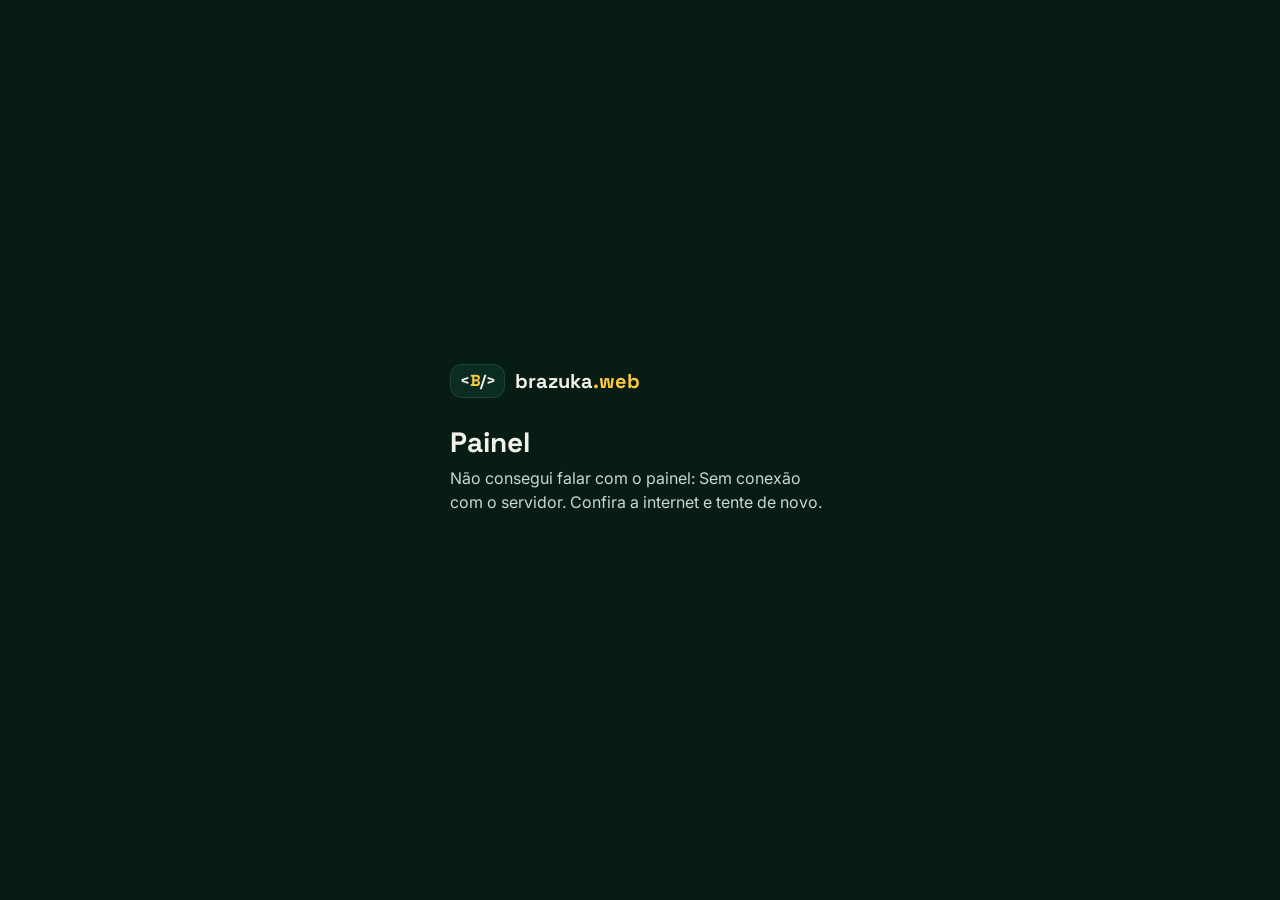
==== commit 625fdd7d: "Site escuro verde-preto, painel com menu lateral, clientes, dossiê, e-mail por dentro, links de post" ====
--- a/admin.html
+++ b/admin.html
@@ -11,14 +11,14 @@
 <title>Painel · Brazuka Web</title>
 <!-- Gerado por painel/gerar-admin.sh a partir do painel/Index.html. Não edite aqui. -->
 <script>window.PAINEL_API = 'https://script.google.com/macros/s/AKfycbxdlAuBtzuCv0gpWlvYNloR23rr-718bj-obcPDkAfJBi-4J-8PKAYv97gXhYuex7Y/exec';</script>
-<meta name="theme-color" content="#0E3B2C">
+<meta name="theme-color" content="#061C14">
 <link rel="preconnect" href="https://fonts.googleapis.com">
 <link rel="preconnect" href="https://fonts.gstatic.com" crossorigin>
 <link href="https://fonts.googleapis.com/css2?family=Inter:wght@400;500;600;700&family=Space+Grotesk:wght@500;600;700&display=swap" rel="stylesheet">
 <style>
 :root{
-  --verde:#0E3B2C; --verde2:#15503D; --verde3:#1C6049; --amarelo:#FFC93C; --off:#F4F1E8; --cinza:#C9D8D0;
-  --suave:#9FBBAE; --linha:rgba(201,216,208,.16); --vermelho:#FF8A7A; --azul:#8CB8FF; --rosa:#F59BD0; --verdeok:#7FDCA4;
+  --verde:#061C14; --verde2:#0B2C20; --verde3:#12392B; --amarelo:#FFC93C; --off:#F4F1E8; --cinza:#C9D8D0;
+  --suave:#9FBBAE; --linha:rgba(127,220,164,.15); --vermelho:#FF8A7A; --azul:#8CB8FF; --rosa:#F59BD0; --verdeok:#7FDCA4;
   --raio:18px; --titulo:'Space Grotesk',system-ui,sans-serif; --texto:'Inter',system-ui,sans-serif;
   --nav:68px;
 }
@@ -57,7 +57,7 @@
 .erro{color:var(--vermelho);font-size:14px;min-height:20px;margin:-4px 0 10px}
 
 /* Estrutura */
-.topo{position:sticky;top:0;z-index:5;display:flex;align-items:center;gap:10px;padding:12px 16px;padding-top:calc(12px + env(safe-area-inset-top));background:rgba(14,59,44,.92);backdrop-filter:blur(10px);-webkit-backdrop-filter:blur(10px);border-bottom:1px solid var(--linha)}
+.topo{position:sticky;top:0;z-index:5;display:flex;align-items:center;gap:10px;padding:12px 16px;padding-top:calc(12px + env(safe-area-inset-top));background:rgba(6,28,20,.9);backdrop-filter:blur(10px);-webkit-backdrop-filter:blur(10px);border-bottom:1px solid var(--linha)}
 .topo h1{font-family:var(--titulo);font-size:20px;flex:1;min-width:0;white-space:nowrap;overflow:hidden;text-overflow:ellipsis}
 .topo .tag{padding:5px 8px;font-size:14px}
 .icone-btn{width:44px;height:44px;display:grid;place-items:center;border-radius:12px;color:var(--cinza)}
@@ -66,7 +66,7 @@
 @keyframes gira{to{transform:rotate(360deg)}}
 main{padding:16px 16px calc(var(--nav) + 28px + env(safe-area-inset-bottom));max-width:720px;margin:0 auto}
 main:focus{outline:none}
-.abas{position:fixed;left:0;right:0;bottom:0;z-index:6;display:grid;grid-template-columns:repeat(5,1fr);background:rgba(10,46,34,.96);backdrop-filter:blur(12px);-webkit-backdrop-filter:blur(12px);border-top:1px solid var(--linha);padding-bottom:env(safe-area-inset-bottom)}
+.abas{position:fixed;left:0;right:0;bottom:0;z-index:6;display:grid;grid-template-columns:repeat(5,1fr);background:rgba(4,20,14,.96);backdrop-filter:blur(12px);-webkit-backdrop-filter:blur(12px);border-top:1px solid var(--linha);padding-bottom:env(safe-area-inset-bottom)}
 .abas button{position:relative;display:flex;flex-direction:column;align-items:center;justify-content:center;gap:3px;height:var(--nav);font-size:11px;font-weight:600;color:var(--suave)}
 .abas button[aria-current="page"]{color:var(--amarelo)}
 .abas button[aria-current="page"]::before{content:"";position:absolute;top:0;left:30%;right:30%;height:3px;border-radius:0 0 4px 4px;background:var(--amarelo)}
@@ -139,6 +139,14 @@
 .st-orcamento{background:rgba(245,155,208,.18);color:var(--rosa)}
 .st-fechado{background:rgba(127,220,164,.2);color:var(--verdeok)}
 .st-perdido{background:rgba(201,216,208,.12);color:var(--suave)}
+.pg-nao{background:rgba(255,138,122,.16);color:var(--vermelho)}
+.pg-parcial{background:rgba(255,201,60,.16);color:var(--amarelo)}
+.pg-sim{background:rgba(127,220,164,.2);color:var(--verdeok)}
+.busca{display:flex;align-items:center;gap:10px;background:var(--verde2);border:1.5px solid var(--linha);border-radius:14px;padding:0 14px;margin-bottom:12px;min-height:48px}
+.busca:focus-within{border-color:var(--amarelo)}
+.busca svg{width:18px;height:18px;color:var(--suave);flex:none}
+.busca input{flex:1;min-width:0;background:none;border:0;font-size:16px;min-height:46px;outline:none}
+.av-cli{background:rgba(255,201,60,.14);color:var(--amarelo)}
 .linha-fin{display:flex;align-items:center;gap:12px;width:100%;text-align:left;padding:14px;border-bottom:1px solid var(--linha);min-height:64px}
 .linha-fin:last-child{border-bottom:0}
 .linha-fin:active{background:var(--verde3)}
@@ -181,7 +189,7 @@
 .fab svg{width:26px;height:26px;stroke-width:2.5}
 
 /* Folha (janela de baixo) */
-.folha{position:fixed;inset:0;z-index:20;display:flex;align-items:flex-end;justify-content:center}
+.folha{position:fixed;inset:0;z-index:28;display:flex;align-items:flex-end;justify-content:center}
 .folha-fundo{position:absolute;inset:0;background:rgba(3,20,14,.6);animation:aparece .2s}
 .folha-caixa{position:relative;width:100%;max-width:640px;max-height:92vh;max-height:92dvh;overflow-y:auto;background:var(--verde2);border-radius:24px 24px 0 0;padding:8px 18px calc(22px + env(safe-area-inset-bottom));animation:sobe .25s ease-out;overscroll-behavior:contain}
 .folha-alca{width:42px;height:5px;border-radius:3px;background:var(--linha);margin:4px auto 14px}
@@ -189,6 +197,54 @@
 .folha .fechar{position:absolute;top:12px;right:10px}
 .folha .acoes{display:flex;flex-direction:column;gap:10px;margin-top:18px}
 .folha .lado{display:grid;grid-template-columns:1fr 1fr;gap:10px}
+/* Tela de conversa */
+.chat{position:fixed;inset:0;z-index:25;display:flex;flex-direction:column;background:var(--verde)}
+.chat-topo{display:flex;align-items:center;gap:8px;padding:8px 8px;padding-top:calc(8px + env(safe-area-inset-top));background:var(--verde2);border-bottom:1px solid var(--linha)}
+.av{position:relative;width:40px;height:40px;border-radius:50%;display:grid;place-items:center;flex:none;font-family:var(--titulo);font-weight:700;font-size:17px;background:rgba(245,155,208,.18);color:var(--rosa)}
+.av-chat,.av-site{background:rgba(127,220,164,.16);color:var(--verdeok)}
+.av-email{background:rgba(140,184,255,.16);color:var(--azul)}
+.av .selo{position:absolute;right:-4px;bottom:-4px;width:19px;height:19px;border-radius:50%;background:var(--verde2);display:grid;place-items:center;border:1.5px solid var(--verde)}
+.av .selo svg{width:11px;height:11px}
+.chat-quem{flex:1;min-width:0;display:flex;flex-direction:column;line-height:1.25}
+.chat-quem b{font-size:16px;white-space:nowrap;overflow:hidden;text-overflow:ellipsis}
+.chat-quem span{font-size:12.5px;color:var(--suave)}
+.chat-msgs{flex:1;overflow-y:auto;padding:10px 10px 8px;overscroll-behavior:contain}
+.chat-in{max-width:760px;margin:0 auto;display:flex;flex-direction:column;gap:3px}
+.dia{align-self:center;font-size:12px;font-weight:600;color:var(--cinza);background:var(--verde2);padding:4px 11px;border-radius:8px;margin:10px 0 6px}
+.mais-antigas{align-self:center;margin:4px 0 8px}
+.b-linha{display:flex;align-items:center;gap:4px}
+.b-linha.eu{flex-direction:row-reverse}
+.bolha2{max-width:78%;background:var(--verde2);border-radius:14px 14px 14px 4px;padding:7px 10px 6px;font-size:15px;line-height:1.4;white-space:pre-wrap;overflow-wrap:anywhere;transition:transform .15s}
+.eu .bolha2{background:var(--amarelo);color:#0E3B2C;border-radius:14px 14px 4px 14px}
+.bolha2.enviando{opacity:.6}
+.bolha2 time{float:right;font-size:11px;opacity:.7;margin:7px 0 0 10px;line-height:1}
+.b-linha.marcada .bolha2{box-shadow:0 0 0 2px var(--off)}
+.b-resp{width:34px;height:34px;border-radius:50%;display:grid;place-items:center;color:var(--cinza);opacity:.4;flex:none}
+.b-resp svg{width:17px;height:17px}
+.b-resp:hover,.b-resp:focus-visible,.b-linha:hover .b-resp{opacity:1}
+.b-resp:hover{background:var(--verde2)}
+.cit{display:block;border-left:3px solid var(--rosa);background:rgba(0,0,0,.16);border-radius:8px;padding:5px 8px;margin-bottom:5px;font-size:13px;white-space:nowrap;overflow:hidden;text-overflow:ellipsis}
+.cit b{display:block;font-size:12px}
+.eu .cit{border-left-color:#0E3B2C;background:rgba(14,59,44,.12)}
+.chat-pe{background:var(--verde2);border-top:1px solid var(--linha);padding:8px 10px calc(8px + env(safe-area-inset-bottom))}
+.chat-pe>*{max-width:760px;margin-left:auto;margin-right:auto}
+.chat-pe>.btn{display:flex}
+.chat-aviso{font-size:13.5px;line-height:1.45;color:var(--cinza);text-align:center;margin:4px auto 8px}
+.cit-barra{display:flex;align-items:center;gap:6px;border-left:3px solid var(--amarelo);background:var(--verde);border-radius:10px;padding:4px 4px 4px 10px;margin-bottom:8px}
+.cit-barra[hidden]{display:none}
+.cit-barra div{flex:1;min-width:0}
+.cit-barra b{display:block;font-size:12.5px;color:var(--amarelo)}
+.cit-barra span{display:block;font-size:13.5px;color:var(--cinza);white-space:nowrap;overflow:hidden;text-overflow:ellipsis}
+.chat-form{display:flex;align-items:flex-end;gap:8px}
+.chat-form textarea{flex:1;resize:none;background:var(--verde);border:1.5px solid var(--linha);border-radius:22px;padding:11px 16px;font-size:16px;line-height:1.35;min-height:46px;max-height:140px}
+.chat-form textarea:focus{border-color:var(--amarelo);outline:none}
+.enviar{width:46px;height:46px;border-radius:50%;background:var(--amarelo);color:#0E3B2C;display:grid;place-items:center;flex:none}
+.enviar:disabled{opacity:.5}
+.enviar svg{width:20px;height:20px}
+.enviar:focus-visible,.b-resp:focus-visible{outline:3px solid var(--off);outline-offset:2px}
+.chat-erro{margin:6px auto 0;min-height:0}
+.msg .av{width:44px;height:44px}
+.msg-texto .voce{color:var(--suave)}
 .detalhe{background:var(--verde);border-radius:14px;padding:14px;margin:14px 0;line-height:1.55;font-size:15px;white-space:pre-wrap;overflow-wrap:anywhere}
 .meta{display:flex;flex-wrap:wrap;gap:6px 14px;font-size:13px;color:var(--cinza);margin-top:6px}
 .passos{padding-left:20px;line-height:1.6;font-size:14px;color:var(--cinza)}
@@ -204,6 +260,97 @@
 
 @media (min-width:720px){
   .grade.quatro{grid-template-columns:repeat(4,1fr)}
+}
+/* Marketing: posts do Instagram e links de post */
+.posts{display:grid;grid-template-columns:repeat(auto-fill,minmax(150px,1fr));gap:10px}
+.post{display:flex;flex-direction:column;background:var(--verde2);border:1px solid var(--linha);border-radius:14px;overflow:hidden;text-decoration:none;color:inherit}
+.post:hover{border-color:var(--amarelo)}
+.post-img{position:relative;display:block;aspect-ratio:1;background:var(--verde3)}
+.post-img img{width:100%;height:100%;object-fit:cover;display:block}
+.post-img span{position:absolute;left:6px;top:6px;font-size:11px;font-weight:700;background:rgba(0,0,0,.6);color:#fff;padding:2px 8px;border-radius:999px}
+.post-info{display:flex;flex-direction:column;gap:6px;padding:8px 10px 10px}
+.post-info time{font-size:12px;color:var(--suave)}
+.post-leg{font-size:13px;line-height:1.3;color:var(--cinza);display:-webkit-box;-webkit-line-clamp:2;-webkit-box-orient:vertical;overflow:hidden;min-height:2.6em}
+.post-num{display:flex;flex-wrap:wrap;gap:4px 12px;font-size:13px;font-weight:700}
+.post-num span{display:inline-flex;align-items:center;gap:4px}
+.post-num svg{width:15px;height:15px;color:var(--amarelo)}
+.linha-link{display:flex;gap:8px;margin:12px 0}
+.linha-link input{flex:1;min-width:0;background:var(--verde);border:1.5px solid var(--linha);border-radius:12px;padding:0 12px;min-height:46px;font-size:16px}
+.linha-link input:focus{border-color:var(--amarelo);outline:none}
+.link-pronto{display:flex;gap:8px;align-items:center;background:var(--verde);border:1px solid var(--linha);border-radius:12px;padding:8px 8px 8px 12px;margin-bottom:12px}
+.link-pronto[hidden]{display:none}
+.link-pronto code{flex:1;min-width:0;overflow-wrap:anywhere;font-size:13.5px;color:var(--amarelo)}
+/* Dossiê do cliente */
+.dossie{display:none}
+.dos-topo{display:flex;align-items:center;justify-content:space-between;margin:-4px -6px 10px 0}
+.dos-topo b{font-family:var(--titulo);font-size:17px}
+.dos-quem{display:flex;gap:12px;align-items:center;margin-bottom:12px}
+.dos-quem div{display:flex;flex-direction:column;gap:5px;min-width:0}
+.dos-quem b{font-size:16px;overflow-wrap:anywhere}
+.dos-dados{display:grid;grid-template-columns:auto 1fr;gap:6px 12px;margin:0 0 14px;font-size:14px}
+.dos-dados dt{color:var(--suave)}
+.dos-dados dd{margin:0;overflow-wrap:anywhere}
+.dos-dados a{color:var(--amarelo)}
+.dos-notas{margin-top:16px}
+.dos-notas textarea{min-height:120px}
+.dos-breve{margin:14px 0 0;font-size:12.5px}
+.b-erro{display:block;margin-top:5px;font-size:12.5px;font-weight:600;color:#7a1d10}
+@media (min-width:900px){
+  body.modo-chats.dossie-aberto .chat{right:340px}
+  body.modo-chats .dossie:not([hidden]){display:block;position:fixed;top:69px;right:0;bottom:0;width:340px;z-index:4;overflow-y:auto;background:var(--verde2);border-left:1px solid var(--linha);padding:14px 16px 24px}
+  body.modo-chats .chat[hidden]~.dossie{display:none!important}
+}
+/* Menu lateral e chats lado a lado (computador) */
+html{color-scheme:dark;scrollbar-color:var(--verde3) transparent}
+.lado-topo,.lado-sub,.so-lado,.chat-vazio{display:none!important}
+.seg-status{display:grid;grid-template-columns:repeat(3,1fr);gap:4px;background:var(--verde2);border:1px solid var(--linha);border-radius:12px;padding:4px;margin:0 0 12px}
+.seg-status button{min-height:38px;border-radius:9px;font-size:13.5px;font-weight:600;color:var(--cinza);display:flex;align-items:center;justify-content:center;gap:6px}
+.seg-status button[aria-pressed="true"]{background:var(--verde3);color:var(--off)}
+.seg-status .n{font-size:12px;color:var(--suave)}
+.seg-status button[aria-pressed="true"] .n{color:var(--amarelo)}
+.msg.aberta{background:var(--verde3)}
+.msg.aberta::before{content:"";position:absolute;left:0;top:10px;bottom:10px;width:3px;border-radius:0 3px 3px 0;background:var(--amarelo)}
+.pt{width:8px;height:8px;border-radius:50%;flex:none}
+.pt-pend{background:var(--amarelo)}
+.pt-resp{background:var(--verdeok)}
+@media (min-width:900px){
+  :root{--lado:236px}
+  body.lado-fechado{--lado:76px}
+  #painel{padding-left:var(--lado)}
+  .topo .tag{display:none}
+  main{max-width:960px;padding-bottom:40px}
+  .toast{bottom:24px;left:calc(var(--lado) + 16px)}
+  .fab{bottom:24px}
+  .abas{top:0;right:auto;width:var(--lado);display:flex;flex-direction:column;gap:2px;padding:14px 10px;border-top:0;border-right:1px solid var(--linha);overflow-y:auto;overflow-x:hidden;transition:width .2s}
+  .abas button{flex-direction:row;justify-content:flex-start;gap:12px;height:44px;padding:0 14px;border-radius:12px;font-size:14.5px;flex:none;white-space:nowrap}
+  .abas button:hover{background:var(--verde2);color:var(--off)}
+  .abas button[aria-current="page"]{background:var(--verde2)}
+  .abas button[aria-current="page"]::before{top:10px;bottom:10px;left:0;right:auto;width:3px;height:auto;border-radius:0 3px 3px 0}
+  .abas .bolinha{position:static;margin-left:auto}
+  .so-lado{display:flex!important;margin-top:auto}
+  .lado-topo{display:flex!important;align-items:center;gap:10px;padding:0 4px 0 6px;margin-bottom:14px;min-height:44px}
+  .lado-nome{font-family:var(--titulo);font-weight:700;font-size:17px;flex:1;white-space:nowrap}
+  .lado-nome b{color:var(--amarelo)}
+  .lado-recolher{width:36px;height:36px;border-radius:10px;display:grid;place-items:center;color:var(--suave);flex:none}
+  .lado-recolher:hover{background:var(--verde2);color:var(--off)}
+  .lado-recolher svg{transition:transform .2s}
+  .lado-sub{display:flex!important;flex-direction:column;gap:1px;margin:2px 0 8px 22px;padding-left:12px;border-left:1px solid var(--linha)}
+  .lado-sub button{height:34px;padding:0 10px;font-size:13px;font-weight:500;color:var(--suave);gap:9px}
+  .lado-sub b{margin-left:auto;font-size:12px;color:var(--cinza)}
+  body.lado-fechado .lado-nome,body.lado-fechado .rot-lado,body.lado-fechado .lado-sub{display:none!important}
+  body.lado-fechado .lado-topo{flex-direction:column;gap:8px;padding:0}
+  body.lado-fechado .lado-recolher svg{transform:rotate(180deg)}
+  body.lado-fechado .abas button{justify-content:center;padding:0}
+  body.lado-fechado .abas .bolinha{position:absolute;top:4px;left:auto;right:6px;margin:0}
+  /* Chats: lista à esquerda, conversa à direita */
+  body.modo-chats main{position:fixed;top:69px;bottom:0;left:var(--lado);width:400px;max-width:none;margin:0;overflow-y:auto;padding:14px 14px 24px;border-right:1px solid var(--linha);overscroll-behavior:contain}
+  body.modo-chats .chips{margin:0 -14px 12px;padding:2px 14px 4px}
+  body.modo-chats .chat,body.modo-chats .chat-vazio{position:fixed;top:69px;left:calc(var(--lado) + 400px);right:0;bottom:0;z-index:4}
+  body.modo-chats .chat-vazio{display:flex!important;flex-direction:column;align-items:center;justify-content:center;gap:12px;text-align:center;color:var(--suave);padding:24px}
+  body.modo-chats .chat-vazio svg{width:46px;height:46px;color:var(--verde3)}
+  body.modo-chats .chat:not([hidden])+.chat-vazio{display:none!important}
+  body.modo-chats .chat-topo{padding-top:8px}
+  body.modo-chats .toast{left:calc(var(--lado) + 416px)}
 }
 @media (prefers-reduced-motion:reduce){*{animation:none!important;transition:none!important}}
 </style>
@@ -229,6 +376,11 @@
   <symbol id="i-sair" viewBox="0 0 24 24"><path d="M9 21H5a2 2 0 0 1-2-2V5a2 2 0 0 1 2-2h4M16 17l5-5-5-5M21 12H9"/></symbol>
   <symbol id="i-externo" viewBox="0 0 24 24"><path d="M14 4h6v6M20 4l-9 9M18 14v5a1 1 0 0 1-1 1H5a1 1 0 0 1-1-1V7a1 1 0 0 1 1-1h5"/></symbol>
   <symbol id="i-cadeado" viewBox="0 0 24 24"><rect x="4" y="11" width="16" height="10" rx="2"/><path d="M8 11V7a4 4 0 0 1 8 0v4"/></symbol>
+  <symbol id="i-lupa" viewBox="0 0 24 24"><circle cx="11" cy="11" r="7"/><path d="m20 20-3.5-3.5"/></symbol>
+  <symbol id="i-coracao" viewBox="0 0 24 24"><path d="M12 20s-7.5-4.6-9.2-9.3C1.7 7.5 3.8 4.5 7 4.5c2 0 3.3 1.1 5 3 1.7-1.9 3-3 5-3 3.2 0 5.3 3 4.2 6.2C19.5 15.4 12 20 12 20z"/></symbol>
+  <symbol id="i-olho" viewBox="0 0 24 24"><path d="M2 12s3.6-7 10-7 10 7 10 7-3.6 7-10 7S2 12 2 12z"/><circle cx="12" cy="12" r="3"/></symbol>
+  <symbol id="i-enviar" viewBox="0 0 24 24"><path d="M21 3 3 10.5l7.5 3L13.5 21z"/><path d="m10.5 13.5 4.5-4.5"/></symbol>
+  <symbol id="i-responder" viewBox="0 0 24 24"><path d="M9 6 3.5 11.5 9 17"/><path d="M4 11.5h10a6.5 6.5 0 0 1 6.5 6.5v1"/></symbol>
 </svg>
 
 <section id="tela-login" class="login" hidden>
@@ -254,11 +406,17 @@
   </header>
   <main id="conteudo" tabindex="-1" aria-live="polite"></main>
   <nav class="abas" aria-label="Seções do painel">
-    <button type="button" data-aba="inicio"><svg class="i"><use href="#i-casa"/></svg>Início</button>
-    <button type="button" data-aba="mensagens"><svg class="i"><use href="#i-chat"/></svg>Chats<span class="bolinha" id="bolinha-msg" hidden></span></button>
-    <button type="button" data-aba="contatos"><svg class="i"><use href="#i-pessoas"/></svg>Contatos<span class="bolinha" id="bolinha-cont" hidden></span></button>
-    <button type="button" data-aba="marketing"><svg class="i"><use href="#i-grafico"/></svg>Marketing</button>
-    <button type="button" data-aba="financas"><svg class="i"><use href="#i-carteira"/></svg>Finanças</button>
+    <div class="lado-topo"><span class="tag" aria-hidden="true">&lt;<b>B</b>/&gt;</span><span class="lado-nome">brazuka<b>.web</b></span><button type="button" class="lado-recolher" id="lado-recolher" aria-label="Recolher o menu" aria-expanded="true"><svg class="i"><use href="#i-seta-e"/></svg></button></div>
+    <button type="button" data-aba="inicio" title="Início"><svg class="i"><use href="#i-casa"/></svg><span class="rot-lado">Início</span></button>
+    <button type="button" data-aba="mensagens" title="Chats"><svg class="i"><use href="#i-chat"/></svg><span class="rot-lado">Chats</span><span class="bolinha" id="bolinha-msg" hidden></span></button>
+    <div class="lado-sub" aria-label="Resumo dos chats">
+      <button type="button" data-sub="pend"><i class="pt pt-pend"></i>Aguardando resposta<b id="sub-pend">0</b></button>
+      <button type="button" data-sub="resp"><i class="pt pt-resp"></i>Respondidas<b id="sub-resp">–</b></button>
+    </div>
+    <button type="button" data-aba="contatos" title="Clientes"><svg class="i"><use href="#i-pessoas"/></svg><span class="rot-lado">Clientes</span><span class="bolinha" id="bolinha-cont" hidden></span></button>
+    <button type="button" data-aba="marketing" title="Marketing"><svg class="i"><use href="#i-grafico"/></svg><span class="rot-lado">Marketing</span></button>
+    <button type="button" data-aba="financas" title="Finanças"><svg class="i"><use href="#i-carteira"/></svg><span class="rot-lado">Finanças</span></button>
+    <button type="button" data-aba="ajustes" class="so-lado" title="Ajustes"><svg class="i"><use href="#i-engrenagem"/></svg><span class="rot-lado">Ajustes</span></button>
   </nav>
 </div>
 
@@ -271,6 +429,20 @@
   </div>
 </div>
 
+<div id="chat" class="chat" role="dialog" aria-modal="true" aria-labelledby="chat-nome" hidden>
+  <header class="chat-topo">
+    <button class="icone-btn" id="chat-voltar" type="button" aria-label="Voltar para a lista de chats"><svg class="i"><use href="#i-seta-e"/></svg></button>
+    <span class="av" id="chat-av" aria-hidden="true"></span>
+    <div class="chat-quem"><b id="chat-nome"></b><span id="chat-sub"></span></div>
+    <a class="icone-btn" id="chat-externo" href="#" target="_blank" rel="noopener" aria-label="Abrir no Instagram" title="Abrir no Instagram"><svg class="i"><use href="#i-externo"/></svg></a>
+    <button class="icone-btn" id="chat-contato" type="button" aria-label="Dossiê do cliente" title="Dossiê do cliente" aria-expanded="false"><svg class="i"><use href="#i-pessoas"/></svg></button>
+  </header>
+  <div class="chat-msgs" id="chat-msgs" aria-live="polite"></div>
+  <div class="chat-pe" id="chat-pe"></div>
+</div>
+<div class="chat-vazio" aria-hidden="true"><svg class="i"><use href="#i-chat"/></svg><p>Escolha uma conversa na lista para abrir aqui.</p></div>
+<aside class="dossie" id="dossie" aria-label="Dossiê do cliente" hidden></aside>
+
 <div id="toast" class="toast" role="status" aria-live="polite"><span id="toast-txt"></span><button type="button" id="toast-acao" hidden></button></div>
 
 <script>
@@ -280,15 +452,17 @@
   /* ───────── Estado ───────── */
   var S = {
     token: lerToken(), aba: 'inicio', cache: {},
-    filtroMsg: 'todas', soPendentes: false, filtroCont: 'todos',
+    filtroMsg: 'todas', status: 'todas', filtroCont: 'todos',
     dias: 30, mes: mesDeHoje(), msgs: [], contatos: [], lancamentos: [],
     canais: ['Site', 'WhatsApp', 'Instagram', 'E-mail', 'Indicação', 'Outro'],
     etapas: ['novo', 'conversando', 'orcamento', 'fechado', 'perdido'],
     formas: ['Pix', 'Cartão', 'Boleto', 'Dinheiro', 'Transferência', 'Mercado Pago', 'Outro']
   };
-  var NOMES_ETAPA = { novo: 'Novo', conversando: 'Conversando', orcamento: 'Orçamento enviado', fechado: 'Fechado', perdido: 'Perdido' };
+  var NOMES_ETAPA = { novo: 'Interessado', conversando: 'Conversando', orcamento: 'Orçamento enviado', fechado: 'Cliente', perdido: 'Não fechou' };
+  var NOMES_PAGO = { nao: 'Não pago', parcial: 'Pago em parte', sim: 'Pago' };
+  var SERVICOS = ['Landing page', 'Site institucional', 'Loja virtual', 'Sistema sob medida', 'Manutenção', 'Outro'];
   var CORES_ETAPA = { novo: '#FFC93C', conversando: '#8CB8FF', orcamento: '#F59BD0', fechado: '#7FDCA4', perdido: '#6F8F82' };
-  var TITULOS = { inicio: 'Início', mensagens: 'Chats', contatos: 'Contatos', marketing: 'Marketing', financas: 'Finanças', ajustes: 'Ajustes' };
+  var TITULOS = { inicio: 'Início', mensagens: 'Chats', contatos: 'Clientes', marketing: 'Marketing', financas: 'Finanças', ajustes: 'Ajustes' };
   var CANAL_ICONE = { email: 'i-email', instagram: 'i-instagram', site: 'i-site', whatsapp: 'i-whatsapp', chat: 'i-chat' };
   var CANAL_NOME = { email: 'E-mail', instagram: 'Instagram', site: 'Site', whatsapp: 'WhatsApp', chat: 'Chat do site' };
   var QUIZ = { landing: 'Landing page', site: 'Site institucional', loja: 'Loja virtual', sistema: 'Sistema sob medida' };
@@ -421,10 +595,21 @@
 
   /* ───────── Navegação ───────── */
   function abrirPainel() {
+    try { localStorage.setItem('bzk_dono', '1'); } catch (e) {}
     $('#tela-login').hidden = true; $('#painel').hidden = false;
     ir(S.aba);
   }
-  $$('.abas button').forEach(function (b) { b.addEventListener('click', function () { ir(b.dataset.aba); }); });
+  $$('.abas button[data-aba]').forEach(function (b) { b.addEventListener('click', function () { ir(b.dataset.aba); }); });
+  $$('.lado-sub button').forEach(function (b) { b.addEventListener('click', function () { S.status = b.dataset.sub; S.filtroMsg = 'todas'; ir('mensagens'); }); });
+  function telaLarga() { return window.matchMedia('(min-width:900px)').matches; }
+  function ladoFechado(f) {
+    document.body.classList.toggle('lado-fechado', f);
+    $('#lado-recolher').setAttribute('aria-expanded', String(!f));
+    $('#lado-recolher').setAttribute('aria-label', f ? 'Abrir o menu' : 'Recolher o menu');
+    try { localStorage.setItem('painel-lado', f ? 'fechado' : 'aberto'); } catch (e) {}
+  }
+  $('#lado-recolher').addEventListener('click', function () { ladoFechado(!document.body.classList.contains('lado-fechado')); });
+  try { if (localStorage.getItem('painel-lado') === 'fechado') ladoFechado(true); } catch (e) {}
   $('#btn-ajustes').addEventListener('click', function () { ir('ajustes'); });
   $('#btn-atualizar').addEventListener('click', function () { ir(S.aba, true); });
 
@@ -433,8 +618,10 @@
   function ir(aba, forcar) {
     var mudou = aba !== S.aba;
     S.aba = aba;
+    document.body.classList.toggle('modo-chats', aba === 'mensagens');
+    if (aba !== 'mensagens' && !$('#chat').hidden) fecharChat(true);
     $('#titulo').textContent = TITULOS[aba];
-    $$('.abas button').forEach(function (b) { if (b.dataset.aba === aba) b.setAttribute('aria-current', 'page'); else b.removeAttribute('aria-current'); });
+    $$('.abas button[data-aba]').forEach(function (b) { if (b.dataset.aba === aba) b.setAttribute('aria-current', 'page'); else b.removeAttribute('aria-current'); });
     if (mudou) { window.scrollTo(0, 0); }
     var v = VIEWS[aba];
     var chave = v.chave ? v.chave() : aba;
@@ -478,12 +665,13 @@
       bolinha('#bolinha-cont', r.contatosNovos || 0);
       S.msgs = r.ultimas || [];
       var esperando = (r.emailsPendentes || 0) + (r.igPendentes || 0);
+      if (!S.cache.mensagens) $('#sub-pend').textContent = esperando;
       var h = '<p class="ola">' + saudacao() + ', Daniel</p><p class="sub">' + new Date().toLocaleDateString('pt-BR', { weekday: 'long', day: 'numeric', month: 'long' }) + '</p>';
       (r.avisos || []).forEach(function (a) { h += '<div class="faixa erro-f">' + ic('i-alerta') + '<div>' + esc(a) + '</div></div>'; });
       h += '<div class="grade quatro">' +
         kpi('mensagens', 'i-chat', 'Mensagens esperando', num(esperando), (r.emailsPendentes || 0) + ' e-mail' + ((r.emailsPendentes === 1) ? '' : 's') + ' · ' + (r.instagram ? (r.igPendentes || 0) + ' no Instagram' : 'Instagram desligado'), esperando > 0) +
-        kpi('contatos', 'i-pessoas', 'Contatos novos', num(r.contatosNovos), (r.emAndamento || 0) + ' em negociação') +
-        kpi('marketing', 'i-grafico', 'Visitas hoje', num(r.visitasHoje), num(r.visitas7) + ' nos últimos 7 dias') +
+        kpi('contatos', 'i-pessoas', 'Interessados novos', num(r.contatosNovos), (r.emAndamento || 0) + ' em negociação') +
+        kpi('marketing', 'i-grafico', 'Pessoas novas hoje', num(r.visitasHoje), num(r.visitas7) + ' nos últimos 7 dias') +
         kpi('financas', 'i-carteira', 'Entrou este mês', brl(r.entrouMes), 'A receber: ' + brl(r.aReceber), false, true) +
         '</div>';
       if (!r.instagram) h += '<div class="faixa" style="margin-top:14px">' + ic('i-instagram') + '<div><b>Conecte o Instagram</b> para ver os Directs aqui e acompanhar os seguidores.<br><button class="btn btn-amarelo" type="button" data-acao="ir" data-para="ajustes">Conectar agora</button></div></div>';
@@ -499,10 +687,14 @@
 
   /* ───────── Mensagens ───────── */
   function itemMsg(m, i) {
-    return '<button type="button" class="msg' + (m.pendente ? ' pendente' : '') + '" data-acao="msg" data-i="' + i + '">' +
-      '<span class="ic ic-' + m.canal + '">' + ic(CANAL_ICONE[m.canal] || 'i-chat') + '</span>' +
+    var aberta = C && C.m && C.m.id === m.id && C.m.canal === m.canal;
+    return '<button type="button" class="msg' + (m.pendente ? ' pendente' : '') + (aberta ? ' aberta" aria-current="true' : '') + '" data-acao="msg" data-i="' + i + '">' +
+      (m.canal === 'instagram' || m.canal === 'chat'
+        ? '<span class="av av-' + m.canal + '" aria-hidden="true">' + esc(inicial(m.nome)) + '<span class="selo">' + ic(CANAL_ICONE[m.canal]) + '</span></span>'
+        : '<span class="ic ic-' + m.canal + '">' + ic(CANAL_ICONE[m.canal] || 'i-chat') + '</span>') +
       '<span class="msg-corpo"><span class="msg-linha"><b>' + esc(m.nome) + '</b><time datetime="' + esc(m.quando) + '">' + relativo(m.quando) + '</time></span>' +
-      '<span class="msg-assunto">' + esc(m.assunto) + '</span><span class="msg-texto">' + esc(m.texto) + '</span></span>' +
+      (m.canal === 'instagram' ? '' : '<span class="msg-assunto">' + esc(m.assunto) + '</span>') +
+      '<span class="msg-texto">' + (m.eu ? '<span class="voce">Você: </span>' : '') + esc(m.texto) + '</span></span>' +
       (m.pendente ? '<span class="ponto"><span class="sr">Esperando resposta</span></span>' : '') + '</button>';
   }
   VIEWS.mensagens = {
@@ -511,39 +703,44 @@
       var todos = d.itens || [];
       var cont = { todas: todos.length, email: 0, instagram: 0, site: 0, chat: 0 };
       todos.forEach(function (m) { cont[m.canal] = (cont[m.canal] || 0) + 1; });
-      var lista = todos.filter(function (m) { return (S.filtroMsg === 'todas' || m.canal === S.filtroMsg) && (!S.soPendentes || m.pendente); });
+      var lista = todos.filter(function (m) { return (S.filtroMsg === 'todas' || m.canal === S.filtroMsg) && (S.status === 'todas' || (S.status === 'pend') === !!m.pendente); });
       S.msgs = lista;
       bolinha('#bolinha-msg', todos.filter(function (m) { return m.pendente && m.canal !== 'site'; }).length);
+      var nPend = todos.filter(function (m) { return m.pendente; }).length, nResp = todos.length - nPend;
+      $('#sub-pend').textContent = nPend; $('#sub-resp').textContent = nResp;
       var h = '<div class="chips" role="group" aria-label="Filtrar por canal">' +
         chip('msg', 'todas', 'Todas', cont.todas) + chip('msg', 'email', 'E-mail', cont.email) + chip('msg', 'instagram', 'Instagram', cont.instagram) + chip('msg', 'site', 'Site / WhatsApp', cont.site) + chip('msg', 'chat', 'Chat do site', cont.chat) + '</div>';
-      h += '<button type="button" class="alternar" role="switch" id="so-pend" aria-checked="' + S.soPendentes + '">Só as que esperam resposta<span class="trilho"></span></button>';
+      h += '<div class="seg-status" role="group" aria-label="Filtrar por situação">' +
+        [['todas', 'Todas', todos.length], ['pend', 'Aguardando', nPend], ['resp', 'Respondidas', nResp]].map(function (o) {
+          return '<button type="button" data-situ="' + o[0] + '" aria-pressed="' + (S.status === o[0]) + '">' + (o[0] === 'pend' ? '<i class="pt pt-pend"></i>' : o[0] === 'resp' ? '<i class="pt pt-resp"></i>' : '') + o[1] + ' <span class="n">' + o[2] + '</span></button>';
+        }).join('') + '</div>';
       if (d.erros && d.erros.email) h += '<div class="faixa erro-f">' + ic('i-alerta') + '<div><b>Gmail:</b> ' + esc(d.erros.email) + '</div></div>';
       if (d.erros && d.erros.instagram) h += '<div class="faixa erro-f">' + ic('i-alerta') + '<div><b>Instagram:</b> ' + esc(d.erros.instagram) + '<br><button class="btn btn-linha" type="button" data-acao="ir" data-para="ajustes">Ver conexão</button></div></div>';
       if (d.gmail === false && (S.filtroMsg === 'email' || S.filtroMsg === 'todas')) h += '<div class="faixa">' + ic('i-email') + '<div><b>E-mail:</b> o Google não liberou a leitura do Gmail para o painel nesta conta. Os e-mails continuam chegando normalmente no Gmail.<br><a class="btn btn-linha" href="https://mail.google.com/" target="_blank" rel="noopener">Abrir o Gmail</a></div></div>';
       if (!d.instagram && (S.filtroMsg === 'instagram' || S.filtroMsg === 'todas')) h += '<div class="faixa">' + ic('i-instagram') + '<div>O Instagram ainda não está conectado.<br><button class="btn btn-amarelo" type="button" data-acao="ir" data-para="ajustes">Conectar</button></div></div>';
-      h += lista.length ? '<div class="lista">' + lista.map(itemMsg).join('') + '</div>' : vazio('i-chat', S.soPendentes ? 'Tudo respondido por aqui.' : 'Nenhuma mensagem nesse filtro.');
+      h += lista.length ? '<div class="lista">' + lista.map(itemMsg).join('') + '</div>' : vazio('i-chat', S.status === 'pend' ? 'Tudo respondido por aqui.' : 'Nenhuma mensagem nesse filtro.');
       h += '<div class="faixa" style="margin-top:18px">' + ic('i-whatsapp') + '<div><b>E o WhatsApp?</b> Seu WhatsApp pessoal não é lido aqui, para não arriscar o seu número. Quem pede orçamento pelo site aparece em <b>Site / WhatsApp</b>, porque essas pessoas são levadas direto para o seu WhatsApp. Quando você tiver um número só da empresa, dá para ligar ele aqui.</div></div>';
       conteudo.innerHTML = h;
       $$('[data-chip="msg"]').forEach(function (b) { b.addEventListener('click', function () { S.filtroMsg = b.dataset.v; VIEWS.mensagens.render(d); }); });
-      $('#so-pend').addEventListener('click', function () { S.soPendentes = !S.soPendentes; VIEWS.mensagens.render(d); });
+      $$('#conteudo [data-situ]').forEach(function (b) { b.addEventListener('click', function () { S.status = b.dataset.situ; VIEWS.mensagens.render(d); }); });
     }
   };
   function chip(grupo, v, txt, n, atual) {
     var on = grupo === 'msg' ? S.filtroMsg === v : S.filtroCont === v;
     return '<button type="button" class="chip" data-chip="' + grupo + '" data-v="' + v + '" aria-pressed="' + on + '">' + esc(txt) + (n != null ? ' <span class="n">' + n + '</span>' : '') + '</button>';
   }
-  function abrirMensagem(m) {
+  function abrirMensagem(m, naFolha) {
     if (!m) return;
+    if (!naFolha && (m.canal === 'instagram' || m.canal === 'chat' || m.canal === 'email')) return abrirChat(m);
     var h = '<h3 id="folha-titulo">' + esc(m.nome) + '</h3><div class="meta"><span>' + esc(CANAL_NOME[m.canal] || m.canal) + '</span>' + (m.contato ? '<span>' + esc(m.contato) + '</span>' : '') + '<span>' + completo(m.quando) + '</span>' + (m.qtd > 1 ? '<span>' + m.qtd + ' mensagens na conversa</span>' : '') + '</div>';
     var corpo = m.canal === 'chat' && m.historico && m.historico.length ? m.historico.map(function (x) { return (x.role === 'user' ? 'Visitante: ' : 'Atendente: ') + x.content; }).join('\n\n') : m.texto;
     h += '<div class="detalhe"><b>' + esc(m.assunto) + '</b>\n\n' + esc(corpo) + '</div>';
     if (m.canal === 'chat') h += '<p class="sub" style="margin:0">Conversa com o atendente virtual do site. Se a pessoa foi para o WhatsApp, procure pelo nome dela lá.</p>';
     h += '<div class="acoes">';
     if (m.canal === 'email') h += '<a class="btn btn-amarelo" href="' + esc(m.link) + '" target="_blank" rel="noopener">' + ic('i-email') + 'Responder no Gmail</a>';
-    if (m.canal === 'instagram') h += '<a class="btn btn-amarelo" href="' + esc(m.link) + '" target="_blank" rel="noopener">' + ic('i-instagram') + 'Responder no Instagram</a>';
     if (m.canal === 'site') h += '<p class="sub" style="margin:0">Essa pessoa preencheu o formulário do site e foi levada para o seu WhatsApp com a mensagem pronta. Procure pelo nome dela no WhatsApp.</p><a class="btn btn-amarelo" href="https://wa.me/" target="_blank" rel="noopener">' + ic('i-whatsapp') + 'Abrir o WhatsApp</a>';
-    if (m.contatoId) h += '<button class="btn btn-linha" type="button" id="ver-contato">' + ic('i-pessoas') + 'Ver no funil de contatos</button>';
-    else h += '<button class="btn btn-linha" type="button" id="virar-contato">' + ic('i-mais') + 'Salvar como contato</button>';
+    if (m.contatoId) h += '<button class="btn btn-linha" type="button" id="ver-contato">' + ic('i-pessoas') + 'Ver o cliente</button>';
+    else h += '<button class="btn btn-linha" type="button" id="virar-contato">' + ic('i-mais') + 'Cadastrar como cliente</button>';
     h += '</div>';
     abrirFolha(h);
     var vc = $('#ver-contato');
@@ -555,6 +752,325 @@
       abrirContato(null, { nome: m.nome.replace(/^@/, ''), contato: m.contato, canal: m.canal === 'email' ? 'E-mail' : m.canal === 'instagram' ? 'Instagram' : 'Site', assunto: m.assunto === 'Direct do Instagram' ? '' : m.assunto.replace(/^Chat do site( · )?/, ''), mensagem: m.texto, ref: m.canal + ':' + m.id });
     });
   }
+
+  /* ───────── Tela de conversa (Instagram e chat do site) ───────── */
+  var C = null;
+  function hm(iso) { var d = new Date(iso); return pad(d.getHours()) + ':' + pad(d.getMinutes()); }
+  function diaDe(iso) {
+    var d = new Date(iso), hoje = new Date(), ontem = new Date(); ontem.setDate(hoje.getDate() - 1);
+    if (d.toDateString() === hoje.toDateString()) return 'Hoje';
+    if (d.toDateString() === ontem.toDateString()) return 'Ontem';
+    return d.toLocaleDateString('pt-BR', { day: 'numeric', month: 'long', year: d.getFullYear() === hoje.getFullYear() ? undefined : 'numeric' });
+  }
+  function inicial(nome) { return (String(nome || '?').replace(/^@/, '').charAt(0) || '?').toUpperCase(); }
+  function abrirChat(m) {
+    var ig = m.canal === 'instagram', em = m.canal === 'email', larga = telaLarga(), jaAberto = !$('#chat').hidden;
+    if (C && C.timer) clearInterval(C.timer);
+    if (larga && S.aba !== 'mensagens') ir('mensagens');
+    C = { m: m, ig: ig, em: em, msgs: [], cursor: '', mais: false, resp: null, pode: false, prazo: 0, timer: null };
+    $('#chat-av').className = 'av av-' + m.canal;
+    $('#chat-av').innerHTML = esc(inicial(m.nome)) + '<span class="selo">' + ic(CANAL_ICONE[m.canal]) + '</span>';
+    $('#chat-nome').textContent = m.nome;
+    $('#chat-sub').textContent = ig ? 'Instagram' : em ? 'E-mail · ' + (m.contato || '') : 'Chat do site · atendente virtual';
+    var ext = $('#chat-externo'); ext.hidden = !ig; if (ig) ext.href = m.link;
+    $('#chat-msgs').innerHTML = '<p class="chat-aviso" style="margin-top:30px">Carregando a conversa…</p>';
+    $('#chat-pe').innerHTML = '';
+    if (!jaAberto) focoAntes = document.activeElement;
+    $('#chat').hidden = false;
+    $('#chat').setAttribute('aria-modal', larga ? 'false' : 'true');
+    $('#chat-voltar').setAttribute('aria-label', larga ? 'Fechar a conversa' : 'Voltar para a lista de chats');
+    $$('#conteudo .msg').forEach(function (b) { var x = S.msgs[+b.dataset.i]; var on = !!x && x.id === m.id && x.canal === m.canal; b.classList.toggle('aberta', on); if (on) b.setAttribute('aria-current', 'true'); else b.removeAttribute('aria-current'); });
+    if (!larga) {
+      document.body.style.overflow = 'hidden';
+      if (!jaAberto) { try { history.pushState({ chat: 1 }, ''); } catch (e) {} }
+      setTimeout(function () { $('#chat-voltar').focus(); }, 30);
+    }
+    desenharDossie();
+    if (em) {
+      api('emailConversa', { id: m.id }).then(function (r) {
+        if (!C || C.m !== m) return;
+        C.msgs = r.mensagens || []; C.assunto = r.assunto;
+        desenharMsgs(true); desenharPe({ podeResponder: true });
+        C.timer = setInterval(buscarNovas, 30000);
+      }, function (e) { $('#chat-msgs').innerHTML = '<p class="erro" style="text-align:center;margin-top:30px">' + esc(textoErro(e)) + '</p>'; });
+      return;
+    }
+    if (!ig) {
+      C.msgs = (m.historico || []).map(function (x, i) { return { id: 'h' + i, eu: x.role !== 'user', texto: x.content, quando: m.quando }; });
+      if (!C.msgs.length) C.msgs = [{ id: 'h0', eu: false, texto: m.texto, quando: m.quando }];
+      desenharMsgs(true);
+      $('#chat-pe').innerHTML = '<p class="chat-aviso">Conversa do atendente virtual com um visitante do site (as respostas da direita são da IA). Não dá para responder por aqui: se a pessoa foi para o WhatsApp, procure pelo nome dela lá.</p>';
+      return;
+    }
+    api('igConversa', { id: m.id }).then(function (r) {
+      if (!C || C.m !== m) return;
+      C.msgs = r.mensagens || []; C.cursor = r.cursor; C.mais = r.mais;
+      desenharMsgs(true); desenharPe(r);
+      C.timer = setInterval(buscarNovas, 60000);
+    }, function (e) {
+      $('#chat-msgs').innerHTML = '<p class="erro" style="text-align:center;margin-top:30px">' + esc(textoErro(e)) + '</p>';
+    });
+  }
+  function fecharChat(semRecarregar) {
+    if ($('#chat').hidden) return;
+    $$('#conteudo .msg.aberta').forEach(function (b) { b.classList.remove('aberta'); b.removeAttribute('aria-current'); });
+    if (C && C.timer) clearInterval(C.timer);
+    C = null;
+    $('#chat').hidden = true; $('#chat-msgs').innerHTML = ''; $('#chat-pe').innerHTML = '';
+    $('#dossie').hidden = true;
+    document.body.style.overflow = '';
+    if (focoAntes && document.contains(focoAntes)) focoAntes.focus();
+    focoAntes = null;
+    if (!semRecarregar && (S.aba === 'mensagens' || S.aba === 'inicio')) ir(S.aba);
+  }
+  function voltarDoChat() { if (history.state && history.state.chat) history.back(); else fecharChat(); }
+  window.addEventListener('popstate', function () { if (!$('#chat').hidden) { fecharFolha(); fecharChat(); } });
+  function desenharMsgs(praBaixo) {
+    var caixa = $('#chat-msgs'), h = '<div class="chat-in">', ultimoDia = '';
+    if (C.mais) h += '<button type="button" class="chip mais-antigas" id="mais-antigas">Carregar mensagens antigas</button>';
+    else if (C.ig) h += '<p class="chat-aviso">Início da conversa</p>';
+    else if (C.em && C.assunto) h += '<p class="chat-aviso"><b>Assunto:</b> ' + esc(C.assunto) + '</p>';
+    C.msgs.forEach(function (x, i) {
+      var dia = diaDe(x.quando);
+      if (dia !== ultimoDia) { h += '<p class="dia">' + esc(dia) + '</p>'; ultimoDia = dia; }
+      var cit = x.resp ? '<span class="cit"><b>' + (x.resp.eu ? 'Você' : esc(C.m.nome)) + '</b>' + esc(x.resp.texto) + '</span>' : '';
+      h += '<div class="b-linha' + (x.eu ? ' eu' : '') + (C.resp && C.resp.id === x.id ? ' marcada' : '') + '" data-i="' + i + '">' +
+        '<div class="bolha2' + (x.enviando ? ' enviando' : '') + '">' + cit + esc(x.texto) + (x.erro ? '<span class="b-erro">Não enviado: ' + esc(x.erro) + '</span>' : '') + '<time>' + (x.enviando ? (C.em ? 'na fila · sai em até 1 min' : 'enviando…') : hm(x.quando)) + '</time></div>' +
+        (C.ig && !x.enviando ? '<button type="button" class="b-resp" data-i="' + i + '" aria-label="Responder esta mensagem">' + ic('i-responder') + '</button>' : '') + '</div>';
+    });
+    h += '</div>';
+    caixa.innerHTML = h;
+    if (praBaixo) caixa.scrollTop = caixa.scrollHeight;
+    var ma = $('#mais-antigas');
+    if (ma) ma.addEventListener('click', carregarAntigas);
+  }
+  function carregarAntigas() {
+    var bt = $('#mais-antigas'), caixa = $('#chat-msgs'), m = C.m;
+    bt.disabled = true; bt.textContent = 'Carregando…';
+    api('igConversa', { id: m.id, cursor: C.cursor }).then(function (r) {
+      if (!C || C.m !== m) return;
+      var antes = caixa.scrollHeight, topo = caixa.scrollTop;
+      var ids = {}; C.msgs.forEach(function (x) { ids[x.id] = 1; });
+      C.msgs = (r.mensagens || []).filter(function (x) { return !ids[x.id]; }).concat(C.msgs);
+      C.cursor = r.cursor; C.mais = r.mais && (r.mensagens || []).length > 0;
+      desenharMsgs(false);
+      caixa.scrollTop = topo + (caixa.scrollHeight - antes);
+    }, function (e) { bt.disabled = false; bt.textContent = 'Carregar mensagens antigas'; avisar(textoErro(e)); });
+  }
+  function juntar(r) {
+    var ids = {}; C.msgs.forEach(function (x) { if (!x.enviando) ids[x.id] = 1; });
+    var novas = (r.mensagens || []).filter(function (x) { return !ids[x.id]; });
+    novas = novas.filter(function (x) {
+      var local = x.eu && C.msgs.filter(function (y) { return y.local && y.texto === x.texto; })[0];
+      if (local) { local.id = x.id; local.local = false; return false; }
+      return true;
+    });
+    var mudouResp = (r.mensagens || []).some(function (x) { return x.resp && !C.msgs.some(function (y) { return y.id === x.id && y.resp; }); });
+    C.msgs = C.msgs.filter(function (x) { return !x.enviando; });
+    if (mudouResp) { var porId = {}; (r.mensagens || []).forEach(function (x) { porId[x.id] = x; }); C.msgs = C.msgs.map(function (x) { return porId[x.id] || x; }); }
+    C.msgs = C.msgs.concat(novas);
+    return novas.length > 0 || mudouResp;
+  }
+  function buscarNovas() {
+    if (!C || !(C.ig || C.em) || document.visibilityState !== 'visible') return;
+    var m = C.m, caixa = $('#chat-msgs');
+    if (C.em) {
+      api('emailConversa', { id: m.id }).then(function (r) {
+        if (!C || C.m !== m) return;
+        var antes = JSON.stringify(C.msgs.map(function (x) { return [x.id, !!x.enviando, x.erro || '']; }));
+        var depois = JSON.stringify((r.mensagens || []).map(function (x) { return [x.id, !!x.enviando, x.erro || '']; }));
+        if (antes !== depois) { var perto = caixa.scrollHeight - caixa.scrollTop - caixa.clientHeight < 120; C.msgs = r.mensagens || []; desenharMsgs(perto); }
+      }, function () {});
+      return;
+    }
+    api('igConversa', { id: m.id }).then(function (r) {
+      if (!C || C.m !== m) return;
+      var perto = caixa.scrollHeight - caixa.scrollTop - caixa.clientHeight < 120;
+      if (juntar(r)) desenharMsgs(perto);
+      if (r.podeResponder !== C.pode) desenharPe(r);
+    }, function () {});
+  }
+  function desenharPe(r) {
+    C.pode = !!r.podeResponder; C.prazo = r.prazo;
+    var pe = $('#chat-pe');
+    if (!C.pode) {
+      pe.innerHTML = '<p class="chat-aviso">O Instagram só deixa responder por aqui até <b>24 horas</b> depois da última mensagem da pessoa. Essa conversa passou do prazo; quando ela mandar mensagem de novo, a caixa de escrever volta.</p>' +
+        '<a class="btn btn-linha btn-cheio" href="' + esc(C.m.link) + '" target="_blank" rel="noopener">' + ic('i-instagram') + 'Responder no Instagram</a>';
+      return;
+    }
+    pe.innerHTML = '<div class="cit-barra" id="cit-barra" hidden><div><b id="cit-quem"></b><span id="cit-txt"></span></div><button type="button" class="icone-btn" id="cit-x" aria-label="Cancelar resposta à mensagem">' + ic('i-x') + '</button></div>' +
+      '<form class="chat-form" id="chat-form" novalidate><textarea id="chat-txt" rows="1" maxlength="' + (C.em ? 5000 : 1000) + '" placeholder="' + (C.em ? 'Escreva sua resposta por e-mail' : 'Mensagem') + '" aria-label="Escreva sua mensagem"></textarea>' +
+      '<button class="enviar" type="submit" aria-label="Enviar">' + ic('i-enviar') + '</button></form>' +
+      '<p class="erro chat-erro" id="chat-erro" role="alert"></p>';
+    var txt = $('#chat-txt');
+    txt.addEventListener('input', function () { txt.style.height = 'auto'; txt.style.height = Math.min(txt.scrollHeight, 140) + 'px'; });
+    txt.addEventListener('keydown', function (e) {
+      if (e.key === 'Enter' && !e.shiftKey && window.matchMedia('(pointer:fine)').matches) { e.preventDefault(); enviarChat(); }
+    });
+    $('#chat-form').addEventListener('submit', function (e) { e.preventDefault(); enviarChat(); });
+    $('#cit-x').addEventListener('click', function () { marcarResp(null); txt.focus(); });
+  }
+  function marcarResp(x) {
+    if (!C) return;
+    C.resp = x ? { id: x.id, texto: x.texto, eu: x.eu } : null;
+    var barra = $('#cit-barra');
+    if (barra) {
+      barra.hidden = !x;
+      if (x) { $('#cit-quem').textContent = x.eu ? 'Respondendo a você mesmo' : 'Respondendo ' + C.m.nome; $('#cit-txt').textContent = x.texto; }
+    }
+    $$('#chat-msgs .b-linha').forEach(function (l) { var y = C.msgs[+l.dataset.i]; l.classList.toggle('marcada', !!x && !!y && y.id === x.id); });
+    if (x && !C.pode) avisar('Essa conversa passou do prazo de 24 horas. Responda pelo Instagram.');
+    else if (x && $('#chat-txt')) $('#chat-txt').focus();
+  }
+  function enviarChat() {
+    var txt = $('#chat-txt'), erro = $('#chat-erro'), bt = $('#chat-form .enviar'), m = C.m;
+    var texto = txt.value.trim();
+    erro.textContent = '';
+    if (!texto) { txt.focus(); return; }
+    var resp = C.resp;
+    C.msgs.push({ id: 'env' + Date.now(), eu: true, texto: texto, quando: new Date().toISOString(), enviando: true, resp: resp ? { texto: resp.texto, eu: resp.eu } : null });
+    txt.value = ''; txt.style.height = '';
+    marcarResp(null);
+    desenharMsgs(true);
+    bt.disabled = true;
+    if (C.em) {
+      api('emailResponder', { id: m.id, texto: texto }).then(function (r) {
+        if (!C || C.m !== m) return;
+        C.msgs = r.mensagens || []; desenharMsgs(true);
+        delete S.cache.mensagens; delete S.cache.inicio;
+        avisar('Resposta na fila: o e-mail sai em até 1 minuto.');
+      }, function (e) {
+        if (!C || C.m !== m) return;
+        C.msgs = C.msgs.filter(function (x) { return !x.enviando || String(x.id).indexOf('fila-') === 0; });
+        desenharMsgs(true);
+        var b2 = $('#chat-erro'), t2 = $('#chat-txt');
+        if (b2) b2.textContent = 'Não enviou: ' + textoErro(e);
+        if (t2) { t2.value = texto; t2.focus(); }
+      }).then(function () { var b = $('#chat-form .enviar'); if (b) b.disabled = false; });
+      return;
+    }
+    api('igResponder', { id: m.id, texto: texto, resp: resp }).then(function (r) {
+      if (!C || C.m !== m) return;
+      (r.mensagens || []).forEach(function (x) { x.local = true; });
+      juntar(r); desenharMsgs(true);
+      delete S.cache.mensagens; delete S.cache.inicio;
+    }, function (e) {
+      if (!C || C.m !== m) return;
+      C.msgs = C.msgs.filter(function (x) { return !x.enviando; });
+      desenharMsgs(true);
+      var t = textoErro(e);
+      if (t.indexOf('JANELA_24H') >= 0 && !C.pode) { desenharPe({ podeResponder: false }); avisar('Passou o prazo de 24 horas. Responda pelo Instagram.'); return; }
+      if (t.indexOf('JANELA_24H') >= 0) t = 'o Instagram recusou a mensagem, mesmo dentro do prazo. Enquanto o app da Meta estiver em modo de desenvolvimento, ele só consegue mandar mensagem para contas testadoras do app. Detalhe: ' + t.split('|').slice(1).join('|');
+      var b2 = $('#chat-erro'), t2 = $('#chat-txt');
+      if (b2) b2.textContent = 'Não enviou: ' + t;
+      if (t2) { t2.value = texto; t2.focus(); }
+      if (resp) marcarResp(resp);
+    }).then(function () { var b = $('#chat-form .enviar'); if (b) b.disabled = false; });
+  }
+  /* Responder uma mensagem: botão ao lado, segurar o dedo ou arrastar para o lado */
+  (function () {
+    var caixa = $('#chat-msgs'), ini = null, segurar = null;
+    function msgDe(el) { var l = el && el.closest && el.closest('.b-linha'); return l && C ? { linha: l, x: C.msgs[+l.dataset.i] } : null; }
+    function solta() { if (ini) ini.alvo.linha.querySelector('.bolha2').style.transform = ''; }
+    caixa.addEventListener('click', function (e) {
+      var b = e.target.closest('.b-resp'); if (!b || !C) return;
+      marcarResp(C.msgs[+b.dataset.i]);
+    });
+    caixa.addEventListener('touchstart', function (e) {
+      var alvo = msgDe(e.target); if (!alvo || !alvo.x || !C.ig || alvo.x.enviando || e.target.closest('.b-resp')) return;
+      var t = e.touches[0]; ini = { x: t.clientX, y: t.clientY, alvo: alvo, dx: 0 };
+      segurar = setTimeout(function () { if (ini && Math.abs(ini.dx) < 8) { marcarResp(ini.alvo.x); if (navigator.vibrate) navigator.vibrate(15); solta(); ini = null; } }, 550);
+    }, { passive: true });
+    caixa.addEventListener('touchmove', function (e) {
+      if (!ini) return;
+      var t = e.touches[0], dx = t.clientX - ini.x, dy = t.clientY - ini.y;
+      if (Math.abs(dy) > 14 && Math.abs(dy) > Math.abs(dx)) { clearTimeout(segurar); solta(); ini = null; return; }
+      ini.dx = dx;
+      if (dx > 0) ini.alvo.linha.querySelector('.bolha2').style.transform = 'translateX(' + Math.min(dx, 70) + 'px)';
+    }, { passive: true });
+    caixa.addEventListener('touchend', function () {
+      clearTimeout(segurar);
+      if (!ini) return;
+      solta();
+      if (ini.dx > 55) { marcarResp(ini.alvo.x); if (navigator.vibrate) navigator.vibrate(15); }
+      ini = null;
+    });
+  })();
+  $('#chat-voltar').addEventListener('click', voltarDoChat);
+  /* ───────── Dossiê do cliente (ao lado do chat) ───────── */
+  function clienteDoChat(m) {
+    var lista = S.contatos || [], ref = m.canal + ':' + m.id;
+    var arroba = String(m.contato || m.nome || '').toLowerCase();
+    return lista.filter(function (c) {
+      return c.id === m.contatoId || c.ref === ref ||
+        (m.canal === 'instagram' && c.instagram && c.instagram.toLowerCase() === arroba) ||
+        (m.canal === 'email' && c.email && c.email === String(m.contato || '').toLowerCase());
+    })[0] || null;
+  }
+  function dossieAberto() { try { return localStorage.getItem('painel-dossie') !== 'fechado'; } catch (e) { return true; } }
+  function htmlDossie(m, c) {
+    var h = '<div class="dos-topo"><b>Dossiê</b><button type="button" class="icone-btn" data-dos-fechar aria-label="Fechar o dossiê">' + ic('i-x') + '</button></div>';
+    if (c) {
+      var zap = String(c.telefone || '').replace(/\D/g, '');
+      h += '<div class="dos-quem"><span class="av av-cli" aria-hidden="true">' + esc(inicial(c.nome)) + '</span><div><b>' + esc(c.nome) + '</b><span><span class="pill st-' + c.status + '">' + NOMES_ETAPA[c.status] + '</span> <span class="pill pg-' + (c.pago || 'nao') + '">' + NOMES_PAGO[c.pago || 'nao'] + '</span></span></div></div>';
+      h += '<dl class="dos-dados">' +
+        ['Serviço', c.servico || c.assunto, 'Valor', c.valor ? brl(c.valor) : '', 'CPF', c.cpf, 'Telefone', c.telefone ? (zap.length >= 10 ? '<a href="https://wa.me/55' + zap + '" target="_blank" rel="noopener">' + esc(c.telefone) + '</a>' : esc(c.telefone)) : '', 'E-mail', c.email, 'Instagram', c.instagram, 'Cliente desde', completo(c.quando)]
+          .reduce(function (s, v, i, a) { if (i % 2) return s; var val = a[i + 1]; return val ? s + '<dt>' + v + '</dt><dd>' + (v === 'Telefone' ? val : esc(val)) + '</dd>' : s; }, '') + '</dl>';
+      h += '<button class="btn btn-linha btn-cheio" type="button" data-dos-editar>' + ic('i-pessoas') + 'Editar cadastro</button>';
+    } else {
+      h += '<p class="sub" style="margin:4px 0 12px">Essa pessoa ainda não está cadastrada como cliente.</p><button class="btn btn-amarelo btn-cheio" type="button" data-dos-cadastrar>' + ic('i-mais') + 'Cadastrar como cliente</button>';
+    }
+    h += '<form class="dos-notas" data-dos-notas novalidate><label class="campo"><span>Anotações internas <small style="color:var(--suave);font-weight:500">(só você vê)</small></span><textarea name="obs" rows="6" maxlength="2000" placeholder="Ex.: pediu orçamento de loja; ligar na sexta à noite">' + esc(c ? c.obs : '') + '</textarea></label>' +
+      '<button class="btn btn-amarelo btn-cheio" type="submit">Salvar anotação</button></form>';
+    h += '<p class="sub dos-breve">Em breve: cobranças pelo Mercado Pago (Pix, cartão e boleto) aparecem aqui.</p>';
+    return h;
+  }
+  function ligarDossie(raiz, m, c) {
+    var fechar = raiz.querySelector('[data-dos-fechar]');
+    if (fechar) fechar.addEventListener('click', function () { if (raiz.id === 'dossie') { try { localStorage.setItem('painel-dossie', 'fechado'); } catch (e) {} desenharDossie(); } else fecharFolha(); });
+    var recarregarDos = function () { delete S.cache.contatos; carregarContatos().then(function () { if (C && C.m === m) desenharDossie(true); }); };
+    var ed = raiz.querySelector('[data-dos-editar]');
+    if (ed) ed.addEventListener('click', function () { abrirContato(c, null, recarregarDos); });
+    var cad = raiz.querySelector('[data-dos-cadastrar]');
+    if (cad) cad.addEventListener('click', function () {
+      abrirContato(null, { nome: String(m.nome || '').replace(/^@/, ''), canal: m.canal === 'email' ? 'E-mail' : m.canal === 'instagram' ? 'Instagram' : 'Site', instagram: m.canal === 'instagram' ? (m.contato || m.nome) : '', email: m.canal === 'email' ? m.contato : '', ref: m.canal + ':' + m.id, obs: (raiz.querySelector('[name=obs]') || {}).value || '' }, recarregarDos);
+    });
+    var f = raiz.querySelector('[data-dos-notas]');
+    if (f) f.addEventListener('submit', function (e) {
+      e.preventDefault();
+      var bt = f.querySelector('[type=submit]'); bt.disabled = true; bt.textContent = 'Salvando…';
+      api('notasContato', { id: c ? c.id : '', obs: f.obs.value, nome: String(m.nome || '').replace(/^@/, ''), canal: m.canal === 'email' ? 'E-mail' : m.canal === 'instagram' ? 'Instagram' : 'Site', instagram: m.canal === 'instagram' ? (m.contato || m.nome) : '', email: m.canal === 'email' ? m.contato : '', contato: m.contato || '', ref: m.canal + ':' + m.id })
+        .then(function () { avisar(c ? 'Anotação salva.' : 'Anotação salva. A pessoa entrou em Clientes como interessada.'); recarregarDos(); },
+          function (er) { avisar(textoErro(er)); })
+        .then(function () { bt.disabled = false; bt.textContent = 'Salvar anotação'; });
+    });
+  }
+  function desenharDossie(jaCarregado) {
+    var aside = $('#dossie'), btn = $('#chat-contato');
+    if (!C) { aside.hidden = true; return; }
+    var m = C.m, larga = telaLarga(), aberto = larga && dossieAberto();
+    btn.setAttribute('aria-expanded', String(aberto));
+    document.body.classList.toggle('dossie-aberto', aberto);
+    aside.hidden = !aberto;
+    if (!aberto) return;
+    if (!jaCarregado && !S.cache.contatos) aside.innerHTML = '<p class="sub" style="padding:16px">Carregando o dossiê…</p>';
+    (S.cache.contatos ? Promise.resolve() : carregarContatos()).then(function () {
+      if (!C || C.m !== m) return;
+      var c = clienteDoChat(m);
+      aside.innerHTML = htmlDossie(m, c);
+      ligarDossie(aside, m, c);
+    }, function (e) { aside.innerHTML = '<p class="erro" style="padding:16px">' + esc(textoErro(e)) + '</p>'; });
+  }
+  $('#chat-contato').addEventListener('click', function () {
+    if (!C) return;
+    var m = C.m;
+    if (telaLarga()) { try { localStorage.setItem('painel-dossie', dossieAberto() ? 'fechado' : 'aberto'); } catch (e) {} desenharDossie(); return; }
+    carregarContatos().then(function () {
+      var c = clienteDoChat(m);
+      abrirFolha('<h3 id="folha-titulo" class="sr">Dossiê do cliente</h3>' + htmlDossie(m, c));
+      ligarDossie($('#folha-corpo'), m, c);
+    }, function (e) { avisar(textoErro(e)); });
+  });
 
   /* ───────── Contatos (funil) ───────── */
   function carregarContatos() {
@@ -569,63 +1085,89 @@
       S.etapas.forEach(function (e) { cont[e] = 0; });
       S.contatos.forEach(function (c) { cont[c.status] = (cont[c.status] || 0) + 1; });
       bolinha('#bolinha-cont', cont.novo);
-      var lista = S.contatos.filter(function (c) { return S.filtroCont === 'todos' || c.status === S.filtroCont; });
-      var abertos = S.contatos.filter(function (c) { return c.status === 'orcamento'; }).reduce(function (s, c) { return s + (c.valor || 0); }, 0);
-      var h = '<div class="trio" style="margin-bottom:16px"><div class="cartao"><b>' + cont.novo + '</b><span>novos</span></div><div class="cartao"><b>' + (cont.conversando + cont.orcamento) + '</b><span>negociando</span></div><div class="cartao"><b>' + cont.fechado + '</b><span>fechados</span></div></div>';
-      if (abertos) h += '<p class="sub">Orçamentos enviados esperando resposta: <b style="color:var(--amarelo)">' + brl(abertos) + '</b></p>';
-      h += '<div class="chips" role="group" aria-label="Filtrar por etapa">' + chip('cont', 'todos', 'Todos', cont.todos);
+      var aReceber = S.contatos.filter(function (c) { return c.status === 'fechado' && c.pago !== 'sim'; }).reduce(function (s, c) { return s + (c.valor || 0); }, 0);
+      var h = '<div class="trio" style="margin-bottom:16px"><div class="cartao"><b>' + cont.fechado + '</b><span>clientes</span></div><div class="cartao"><b>' + (cont.novo + cont.conversando + cont.orcamento) + '</b><span>interessados</span></div><div class="cartao"><b>' + brl(aReceber) + '</b><span>a receber</span></div></div>';
+      h += '<label class="busca"><svg class="i" aria-hidden="true"><use href="#i-lupa"/></svg><input id="busca-cli" type="search" placeholder="Buscar por nome, CPF, telefone, e-mail ou @" value="' + esc(S.buscaCli || '') + '" autocomplete="off" aria-label="Buscar cliente"></label>';
+      h += '<div class="chips" role="group" aria-label="Filtrar por situação">' + chip('cont', 'todos', 'Todos', cont.todos);
       S.etapas.forEach(function (e) { h += chip('cont', e, NOMES_ETAPA[e], cont[e]); });
-      h += '</div>';
-      h += lista.length ? '<div class="lista">' + lista.map(function (c) {
-        return '<button type="button" class="msg" data-acao="contato" data-id="' + esc(c.id) + '"><span class="ic ic-' + canalClasse(c.canal) + '">' + ic(canalIcone(c.canal)) + '</span><span class="msg-corpo"><span class="msg-linha"><b>' + esc(c.nome) + '</b><time>' + relativo(c.atualizado || c.quando) + '</time></span><span class="msg-assunto">' + esc(c.assunto || c.canal) + '</span><span class="msg-texto"><span class="pill st-' + c.status + '">' + NOMES_ETAPA[c.status] + '</span>' + (c.valor ? ' &nbsp;' + brl(c.valor) : '') + '</span></span></button>';
-      }).join('') + '</div>' : vazio('i-pessoas', S.filtroCont === 'todos' ? 'Nenhum contato ainda. Toque no + para adicionar alguém que falou com você pelo WhatsApp, Instagram ou indicação.' : 'Ninguém nessa etapa.');
-      h += '<button class="fab" type="button" data-acao="novo-contato" aria-label="Novo contato">' + ic('i-mais') + '</button>';
+      h += '</div><div id="lista-cli"></div>';
+      h += '<button class="fab" type="button" data-acao="novo-contato" aria-label="Cadastrar cliente">' + ic('i-mais') + '</button>';
       conteudo.innerHTML = h;
+      function desenhar() {
+        var q = String(S.buscaCli || '').trim().toLowerCase(), qd = q.replace(/\D/g, '');
+        var lista = S.contatos.filter(function (c) {
+          if (S.filtroCont !== 'todos' && c.status !== S.filtroCont) return false;
+          if (!q) return true;
+          var txt = [c.nome, c.email, c.instagram, c.contato, c.servico, c.assunto].join(' ').toLowerCase();
+          var dig = [c.cpf, c.telefone, c.contato].join(' ').replace(/\D/g, '');
+          return txt.indexOf(q) >= 0 || (qd.length >= 3 && dig.indexOf(qd) >= 0);
+        });
+        $('#lista-cli').innerHTML = lista.length ? '<div class="lista">' + lista.map(function (c) {
+          var extra = [c.servico || c.assunto, c.telefone || c.instagram || c.email].filter(Boolean).map(esc).join(' · ');
+          return '<button type="button" class="msg" data-acao="contato" data-id="' + esc(c.id) + '"><span class="av av-cli" aria-hidden="true">' + esc(inicial(c.nome)) + '</span><span class="msg-corpo"><span class="msg-linha"><b>' + esc(c.nome) + '</b><time>' + relativo(c.atualizado || c.quando) + '</time></span>' +
+            (extra ? '<span class="msg-assunto">' + extra + '</span>' : '') +
+            '<span class="msg-texto"><span class="pill st-' + c.status + '">' + NOMES_ETAPA[c.status] + '</span>' + (c.valor ? ' &nbsp;' + brl(c.valor) : '') + (c.status === 'fechado' ? ' &nbsp;<span class="pill pg-' + (c.pago || 'nao') + '">' + NOMES_PAGO[c.pago || 'nao'] + '</span>' : '') + '</span></span></button>';
+        }).join('') + '</div>' : vazio('i-pessoas', q ? 'Ninguém encontrado com essa busca.' : S.filtroCont === 'todos' ? 'Nenhum cliente ainda. Toque no + para cadastrar.' : 'Ninguém nessa situação.');
+      }
+      desenhar();
+      $('#busca-cli').addEventListener('input', function (e) { S.buscaCli = e.target.value; desenhar(); });
       $$('[data-chip="cont"]').forEach(function (b) { b.addEventListener('click', function () { S.filtroCont = b.dataset.v; VIEWS.contatos.render(d); }); });
     }
   };
   function canalClasse(c) { return { 'E-mail': 'email', Instagram: 'instagram', Site: 'site', WhatsApp: 'whatsapp' }[c] || 'outro'; }
   function canalIcone(c) { return { 'E-mail': 'i-email', Instagram: 'i-instagram', Site: 'i-site', WhatsApp: 'i-whatsapp' }[c] || 'i-pessoas'; }
   function opcoes(lista, atual, nomes) { return lista.map(function (o) { return '<option value="' + esc(o) + '"' + (o === atual ? ' selected' : '') + '>' + esc(nomes ? nomes[o] : o) + '</option>'; }).join(''); }
-
-  function abrirContato(c, pre) {
+  function mascaraCpf(v) { var n = String(v || '').replace(/\D/g, '').slice(0, 11); return n.replace(/(\d{3})(\d)/, '$1.$2').replace(/(\d{3})\.(\d{3})(\d)/, '$1.$2.$3').replace(/(\d{3})\.(\d{3})\.(\d{3})(\d)/, '$1.$2.$3-$4'); }
+  function mascaraTel(v) { var n = String(v || '').replace(/\D/g, '').slice(0, 11); if (n.length <= 2) return n; if (n.length <= 6) return '(' + n.slice(0, 2) + ') ' + n.slice(2); if (n.length <= 10) return '(' + n.slice(0, 2) + ') ' + n.slice(2, 6) + '-' + n.slice(6); return '(' + n.slice(0, 2) + ') ' + n.slice(2, 7) + '-' + n.slice(7); }
+
+  function abrirContato(c, pre, depois) {
     var novo = !c;
-    c = c || Object.assign({ canal: 'WhatsApp', status: 'novo' }, pre || {});
-    var link = linkContato(c.contato);
-    var h = '<h3 id="folha-titulo">' + (novo ? 'Novo contato' : esc(c.nome)) + '</h3>';
-    if (!novo) h += '<div class="meta"><span>Chegou ' + completo(c.quando) + '</span><span>Pelo ' + esc(c.canal) + '</span></div>';
-    if (link) h += '<a class="btn btn-amarelo btn-cheio" style="margin-top:14px" href="' + esc(link.href) + '" target="_blank" rel="noopener">' + ic(link.ic) + esc(link.txt) + '</a>';
+    c = c || Object.assign({ canal: 'WhatsApp', status: 'fechado', pago: 'nao' }, pre || {});
+    var h = '<h3 id="folha-titulo">' + (novo ? 'Cadastrar cliente' : esc(c.nome)) + '</h3>';
+    if (!novo) h += '<div class="meta"><span>Desde ' + completo(c.quando) + '</span><span>Veio pelo ' + esc(c.canal) + '</span></div>';
+    var zap = String(c.telefone || '').replace(/\D/g, '');
+    if (!novo && zap.length >= 10) h += '<a class="btn btn-amarelo btn-cheio" style="margin-top:14px" href="https://wa.me/55' + zap + '" target="_blank" rel="noopener">' + ic('i-whatsapp') + 'Chamar no WhatsApp</a>';
     h += '<form id="form-contato" novalidate style="margin-top:16px">' +
-      '<label class="campo"><span>Nome</span><input name="nome" value="' + esc(c.nome) + '" required autocomplete="off"></label>' +
-      '<label class="campo"><span>Etapa</span><select name="status">' + opcoes(S.etapas, c.status, NOMES_ETAPA) + '</select></label>' +
-      '<div class="lado"><label class="campo"><span>Veio pelo</span><select name="canal">' + opcoes(S.canais, c.canal) + '</select></label>' +
-      '<label class="campo"><span>Orçamento (R$)</span><input name="valor" inputmode="decimal" placeholder="0,00" value="' + esc(valorCampo(c.valor)) + '"></label></div>' +
-      '<label class="campo"><span>WhatsApp, @ ou e-mail</span><input name="contato" value="' + esc(c.contato) + '" placeholder="(21) 99999-9999" autocomplete="off"></label>' +
-      '<label class="campo"><span>O que a pessoa precisa</span><input name="assunto" value="' + esc(c.assunto) + '" placeholder="Ex.: site para confeitaria"></label>' +
-      (c.mensagem ? '<label class="campo"><span>Mensagem que ela mandou</span><textarea name="mensagem" rows="3">' + esc(c.mensagem) + '</textarea></label>' : '') +
-      '<label class="campo"><span>Suas anotações</span><textarea name="obs" rows="3" placeholder="Ex.: pediu para ligar sexta">' + esc(c.obs) + '</textarea></label>' +
+      '<label class="campo"><span>Nome completo</span><input name="nome" value="' + esc(c.nome) + '" required autocomplete="off"></label>' +
+      '<div class="lado"><label class="campo"><span>CPF</span><input name="cpf" inputmode="numeric" placeholder="000.000.000-00" value="' + esc(c.cpf) + '" autocomplete="off"></label>' +
+      '<label class="campo"><span>Telefone / WhatsApp</span><input name="telefone" inputmode="tel" placeholder="(21) 99999-9999" value="' + esc(c.telefone) + '" autocomplete="off"></label></div>' +
+      '<div class="lado"><label class="campo"><span>E-mail</span><input name="email" type="email" inputmode="email" value="' + esc(c.email) + '" autocomplete="off"></label>' +
+      '<label class="campo"><span>Instagram</span><input name="instagram" placeholder="@usuario" value="' + esc(c.instagram) + '" autocomplete="off"></label></div>' +
+      '<div class="lado"><label class="campo"><span>Situação</span><select name="status">' + opcoes(S.etapas, c.status, NOMES_ETAPA) + '</select></label>' +
+      '<label class="campo"><span>Veio pelo</span><select name="canal">' + opcoes(S.canais, c.canal) + '</select></label></div>' +
+      '<label class="campo"><span>Serviço contratado</span><input name="servico" list="lista-servicos" value="' + esc(c.servico || c.assunto) + '" placeholder="Ex.: Loja virtual"><datalist id="lista-servicos">' + SERVICOS.map(function (s) { return '<option value="' + esc(s) + '">'; }).join('') + '</datalist></label>' +
+      '<div class="lado"><label class="campo"><span>Valor (R$)</span><input name="valor" inputmode="decimal" placeholder="0,00" value="' + esc(valorCampo(c.valor)) + '"></label>' +
+      '<label class="campo"><span>Pagamento</span><select name="pago">' + opcoes(['nao', 'parcial', 'sim'], c.pago || 'nao', NOMES_PAGO) + '</select></label></div>' +
+      (c.mensagem ? '<label class="campo"><span>Primeira mensagem dele</span><textarea name="mensagem" rows="2">' + esc(c.mensagem) + '</textarea></label>' : '') +
+      '<label class="campo"><span>Anotações internas <small style="color:var(--suave);font-weight:500">(só você vê)</small></span><textarea name="obs" rows="4" placeholder="Ex.: quer o site pronto até o Natal; prefere falar à noite">' + esc(c.obs) + '</textarea></label>' +
       '<p class="erro" id="cont-erro" role="alert"></p>' +
-      '<div class="acoes"><button class="btn btn-amarelo" type="submit">' + (novo ? 'Salvar contato' : 'Salvar mudanças') + '</button>' +
-      (novo ? '' : '<button class="btn btn-perigo" type="button" id="apagar-cont">Apagar contato</button>') + '</div></form>';
+      '<div class="acoes"><button class="btn btn-amarelo" type="submit">' + (novo ? 'Cadastrar cliente' : 'Salvar mudanças') + '</button>' +
+      (novo ? '' : '<button class="btn btn-perigo" type="button" id="apagar-cont">Apagar cadastro</button>') + '</div></form>';
     abrirFolha(h);
     var f = $('#form-contato');
+    f.cpf.addEventListener('input', function () { f.cpf.value = mascaraCpf(f.cpf.value); });
+    f.telefone.addEventListener('input', function () { f.telefone.value = mascaraTel(f.telefone.value); });
     f.addEventListener('submit', function (ev) {
       ev.preventDefault();
-      var d = { id: c.id || '', ref: c.ref || '', nome: f.nome.value, status: f.status.value, canal: f.canal.value, valor: lerValor(f.valor.value), contato: f.contato.value, assunto: f.assunto.value, mensagem: f.mensagem ? f.mensagem.value : (c.mensagem || ''), obs: f.obs.value };
+      var d = { id: c.id || '', ref: c.ref || '', nome: f.nome.value, status: f.status.value, canal: f.canal.value, valor: lerValor(f.valor.value), contato: c.contato || '', assunto: c.assunto || '', mensagem: f.mensagem ? f.mensagem.value : (c.mensagem || ''), obs: f.obs.value,
+        cpf: f.cpf.value, telefone: f.telefone.value, email: f.email.value, instagram: f.instagram.value, servico: f.servico.value, pago: f.pago.value };
       if (!d.nome.trim()) { $('#cont-erro').textContent = 'Coloque o nome.'; f.nome.focus(); return; }
+      var cpfN = d.cpf.replace(/\D/g, '');
+      if (cpfN && cpfN.length !== 11) { $('#cont-erro').textContent = 'O CPF precisa ter 11 números.'; f.cpf.focus(); return; }
       var btn = f.querySelector('[type=submit]'); btn.disabled = true; btn.textContent = 'Salvando…';
       api('salvarContato', d).then(function (salvo) {
         delete S.cache.contatos; delete S.cache.inicio; delete S.cache.mensagens;
         fecharFolha();
-        if (S.aba === 'contatos' || S.aba === 'mensagens' || S.aba === 'inicio') recarregar();
-        var virouFechado = d.status === 'fechado' && c.status !== 'fechado' && d.valor > 0;
-        if (virouFechado) avisar('Contato fechado!', 'Lançar ' + brl(d.valor), function () { abrirLancamento(null, { tipo: 'entrada', valor: d.valor, cliente: d.nome, canal: d.canal, descricao: d.assunto || ('Projeto ' + d.nome), status: 'pendente' }); });
-        else avisar(novo ? 'Contato salvo.' : 'Mudanças salvas.');
+        if (depois) depois(salvo);
+        else if (S.aba === 'contatos' || S.aba === 'inicio') recarregar();
+        var virouCliente = d.status === 'fechado' && c.status !== 'fechado' && d.valor > 0;
+        if (virouCliente || (novo && d.status === 'fechado' && d.valor > 0)) avisar('Cliente salvo!', 'Lançar ' + brl(d.valor), function () { abrirLancamento(null, { tipo: 'entrada', valor: d.valor, cliente: d.nome, canal: d.canal, descricao: d.servico || ('Projeto ' + d.nome), status: d.pago === 'sim' ? 'pago' : 'pendente' }); });
+        else avisar(novo ? 'Cliente cadastrado.' : 'Mudanças salvas.');
       }).catch(function (e) { $('#cont-erro').textContent = textoErro(e); btn.disabled = false; btn.textContent = 'Tentar de novo'; });
     });
     var ap = $('#apagar-cont');
     if (ap) confirmarDuplo(ap, 'Toque de novo para apagar', function () {
-      return api('apagarContato', { id: c.id }).then(function () { delete S.cache.contatos; delete S.cache.inicio; fecharFolha(); recarregar(); avisar('Contato apagado.'); });
+      return api('apagarContato', { id: c.id }).then(function () { delete S.cache.contatos; delete S.cache.inicio; fecharFolha(); if (depois) depois(null); else recarregar(); avisar('Cadastro apagado.'); });
     });
   }
 
@@ -646,13 +1188,17 @@
       var h = '<div class="seg" role="group" aria-label="Período">' + [7, 30, 90].map(function (d) { return '<button type="button" data-dias="' + d + '" aria-pressed="' + (S.dias === d) + '">' + d + ' dias</button>'; }).join('') + '</div>';
       if (!m.temColeta) h += '<div class="faixa">' + ic('i-site') + '<div>Ainda não chegou nenhuma visita. Assim que alguém abrir o site, os números começam a aparecer aqui.</div></div>';
       h += '<div class="grade">' +
-        kpiFixo('i-site', 'Visitas no site', num(m.visitas), delta(m.visitas, m.visitasAnt)) +
-        kpiFixo('i-grafico', 'Páginas vistas', num(m.vistas), m.visitas ? (Math.round(m.vistas / m.visitas * 10) / 10).toString().replace('.', ',') + ' por visita' : '—') +
+        kpiFixo('i-site', 'Pessoas no site', num(m.visitas), delta(m.visitas, m.visitasAnt)) +
+        kpiFixo('i-grafico', 'Páginas vistas', num(m.vistas), m.visitas ? (Math.round(m.vistas / m.visitas * 10) / 10).toString().replace('.', ',') + ' por pessoa' : '—') +
         kpiFixo('i-whatsapp', 'Interessados', num(m.interessados), delta(m.interessados, m.interessadosAnt)) +
         kpiFixo('i-pessoas', 'Conversão', String(m.conversao).replace('.', ',') + '%', 'das visitas viram contato') +
         '</div>';
-      h += '<h2>Visitas por dia <small>últimos ' + m.dias + ' dias</small></h2><div class="cartao">' + graficoDias(m.porDia) + '</div>';
+      h += '<h2>Pessoas novas por dia <small>últimos ' + m.dias + ' dias</small></h2><div class="cartao">' + graficoDias(m.porDia) + '</div>';
       h += '<h2>De onde vieram</h2><div class="cartao">' + medidores(m.origens, num, 'Ainda sem visitas.') + '</div>';
+      h += '<h2>Links para posts e stories</h2><div class="cartao"><p class="sub" style="margin:0">Crie um link para cada post, story ou para a bio. Quem tocar vai direto para o seu WhatsApp, com a mensagem já dizendo de onde veio. Aqui embaixo aparece quantas pessoas cada link levou (cada pessoa conta uma vez).</p>' +
+        '<form id="form-link" class="linha-link" novalidate><input name="nome" maxlength="40" placeholder="Ex.: post barbearia" aria-label="Nome do post ou story"><button class="btn btn-amarelo" type="submit">Criar link</button></form>' +
+        '<div class="link-pronto" id="link-pronto" hidden><code id="link-txt"></code><button class="btn btn-linha" type="button" id="link-copiar">Copiar</button></div>' +
+        medidores(m.links || [], num, 'Nenhum link foi usado ainda.') + '</div>';
       h += '<h2>O que fizeram no site</h2><div class="trio"><div class="cartao"><b>' + num(m.cliques.whatsapp) + '</b><span>cliques no WhatsApp</span></div><div class="cartao"><b>' + num(m.pedidos) + '</b><span>formulários enviados</span></div><div class="cartao"><b>' + num(m.cliques.instagram + m.cliques.email) + '</b><span>cliques Insta / e-mail</span></div></div>';
       h += '<p class="sub" style="margin:10px 0 0">' + num(m.chats || 0) + (m.chats === 1 ? ' conversa' : ' conversas') + ' com o atendente virtual do site.</p>';
       if (m.quiz.length) h += '<h2>Teste “Qual site eu preciso?”</h2><div class="cartao">' + medidores(m.quiz.map(function (q) { return { nome: QUIZ[q.nome] || q.nome, valor: q.valor }; }), num) + '</div>';
@@ -668,11 +1214,49 @@
           kpiFixo('i-grafico', 'Alcance de ontem', ult && ult.alcance ? num(ult.alcance) : '—', ult && ult.visitasPerfil ? num(ult.visitasPerfil) + ' visitas ao perfil' : 'contas que viram') + '</div>';
         if (s.length > 1) h += '<div class="cartao" style="margin-top:12px">' + graficoLinha(s) + '</div>';
         else h += '<p class="sub" style="margin-top:10px">O gráfico de seguidores vai se formando: o painel anota os números todo dia às 7h.</p>';
+        h += '<h2>Posts <small>curtidas, comentários e visualizações</small></h2><div id="ig-posts"><p class="sub" style="margin:0">Carregando os posts…</p></div>';
       }
       conteudo.innerHTML = h;
+      ligarLinks(); carregarPosts();
       $$('[data-dias]').forEach(function (b) { b.addEventListener('click', function () { S.dias = +b.dataset.dias; ir('marketing'); }); });
     }
   };
+  /* Links de post/story que levam ao WhatsApp */
+  function slugLink(t) { return String(t || '').normalize('NFD').replace(/[̀-ͯ]/g, '').toLowerCase().replace(/[^a-z0-9]+/g, '-').replace(/^-+|-+$/g, '').slice(0, 40); }
+  function ligarLinks() {
+    var f = $('#form-link'); if (!f) return;
+    f.addEventListener('submit', function (e) {
+      e.preventDefault();
+      var s = slugLink(f.nome.value);
+      if (!s) { f.nome.focus(); return; }
+      var url = 'https://brazukaweb.github.io/zap.html?de=' + s;
+      $('#link-txt').textContent = url; $('#link-pronto').hidden = false;
+      $('#link-copiar').onclick = function () {
+        (navigator.clipboard ? navigator.clipboard.writeText(url) : Promise.reject()).then(function () { avisar('Link copiado. Cole na legenda, no story ou na bio.'); }, function () { avisar('Selecione o link e copie.'); });
+      };
+    });
+  }
+  /* Posts do Instagram com curtidas, comentários e visualizações */
+  function carregarPosts(forcar) {
+    var caixa = $('#ig-posts'); if (!caixa) return;
+    if (S.cache.igPosts && !forcar) desenharPosts(S.cache.igPosts);
+    api('igPosts', { atualizar: !!forcar }).then(function (r) { S.cache.igPosts = r; if (S.aba === 'marketing') desenharPosts(r); },
+      function (e) { var c = $('#ig-posts'); if (c && !S.cache.igPosts) c.innerHTML = '<p class="sub" style="margin:0">' + esc(textoErro(e)) + '</p>'; });
+  }
+  function desenharPosts(r) {
+    var caixa = $('#ig-posts'); if (!caixa) return;
+    if (!r.posts || !r.posts.length) { caixa.innerHTML = '<p class="sub" style="margin:0">Nenhum post publicado ainda.</p>'; return; }
+    var tot = r.posts.reduce(function (s, p) { s.c += p.curtidas; s.m += p.comentarios; s.v += p.views || 0; return s; }, { c: 0, m: 0, v: 0 });
+    caixa.innerHTML = '<p class="sub" style="margin:0 0 10px">Últimos ' + r.posts.length + ' posts: ' + num(tot.c) + ' curtidas · ' + num(tot.m) + ' comentários' + (r.semViews ? '' : ' · ' + num(tot.v) + ' visualizações') + '</p>' +
+      '<div class="posts">' + r.posts.map(function (p) {
+        return '<a class="post" href="' + esc(p.link) + '" target="_blank" rel="noopener" aria-label="Abrir ' + esc(p.tipo.toLowerCase()) + ' de ' + esc(completo(p.quando)) + ' no Instagram">' +
+          '<span class="post-img">' + (p.imagem ? '<img src="' + esc(p.imagem) + '" alt="" loading="lazy" referrerpolicy="no-referrer">' : '') + '<span>' + esc(p.tipo) + '</span></span>' +
+          '<span class="post-info"><time datetime="' + esc(p.quando) + '">' + esc(completo(p.quando)) + '</time>' +
+          '<span class="post-leg">' + (esc(p.legenda) || '<i>Sem legenda</i>') + '</span>' +
+          '<span class="post-num"><span title="Curtidas">' + ic('i-coracao') + num(p.curtidas) + '</span><span title="Comentários">' + ic('i-chat') + num(p.comentarios) + '</span><span title="Visualizações">' + ic('i-olho') + (p.views == null ? '—' : num(p.views)) + '</span></span></span></a>';
+      }).join('') + '</div>' +
+      (r.semViews ? '<p class="sub" style="margin:10px 0 0">As visualizações (o olhinho) aparecem quando a Meta liberar a permissão de métricas do Instagram para o app. Curtidas e comentários já funcionam.</p>' : '');
+  }
   function kpiFixo(icone, rot, numero, det) { return '<div class="cartao kpi"><span class="rot">' + ic(icone) + esc(rot) + '</span><span class="num">' + esc(numero) + '</span><span class="det">' + det + '</span></div>'; }
   function nomePagina(p) { return { '/': 'Página inicial', '/index.html': 'Página inicial', '/politica-de-privacidade.html': 'Política de privacidade' }[p] || p; }
   function medidores(lista, fmt, vazioTxt) {
@@ -919,14 +1503,14 @@
     focoAntes = null;
   }
   $$('[data-fechar]').forEach(function (b) { b.addEventListener('click', fecharFolha); });
-  document.addEventListener('keydown', function (e) { if (e.key === 'Escape') fecharFolha(); });
+  document.addEventListener('keydown', function (e) { if (e.key !== 'Escape') return; if (!$('#folha').hidden) fecharFolha(); else if (!$('#chat').hidden) voltarDoChat(); });
 
   /* Atualiza sozinho a cada 2 minutos quando o painel está aberto */
   setInterval(function () {
-    if (document.visibilityState === 'visible' && !$('#painel').hidden && $('#folha').hidden && (S.aba === 'inicio' || S.aba === 'mensagens')) ir(S.aba);
+    if (document.visibilityState === 'visible' && !$('#painel').hidden && $('#folha').hidden && ($('#chat').hidden || telaLarga()) && (S.aba === 'inicio' || S.aba === 'mensagens')) ir(S.aba);
   }, 120000);
   document.addEventListener('visibilitychange', function () {
-    if (document.visibilityState === 'visible' && !$('#painel').hidden && $('#folha').hidden && S.token) ir(S.aba);
+    if (document.visibilityState === 'visible' && !$('#painel').hidden && $('#folha').hidden && ($('#chat').hidden || telaLarga()) && S.token) ir(S.aba);
   });
 
   /* Começo */
